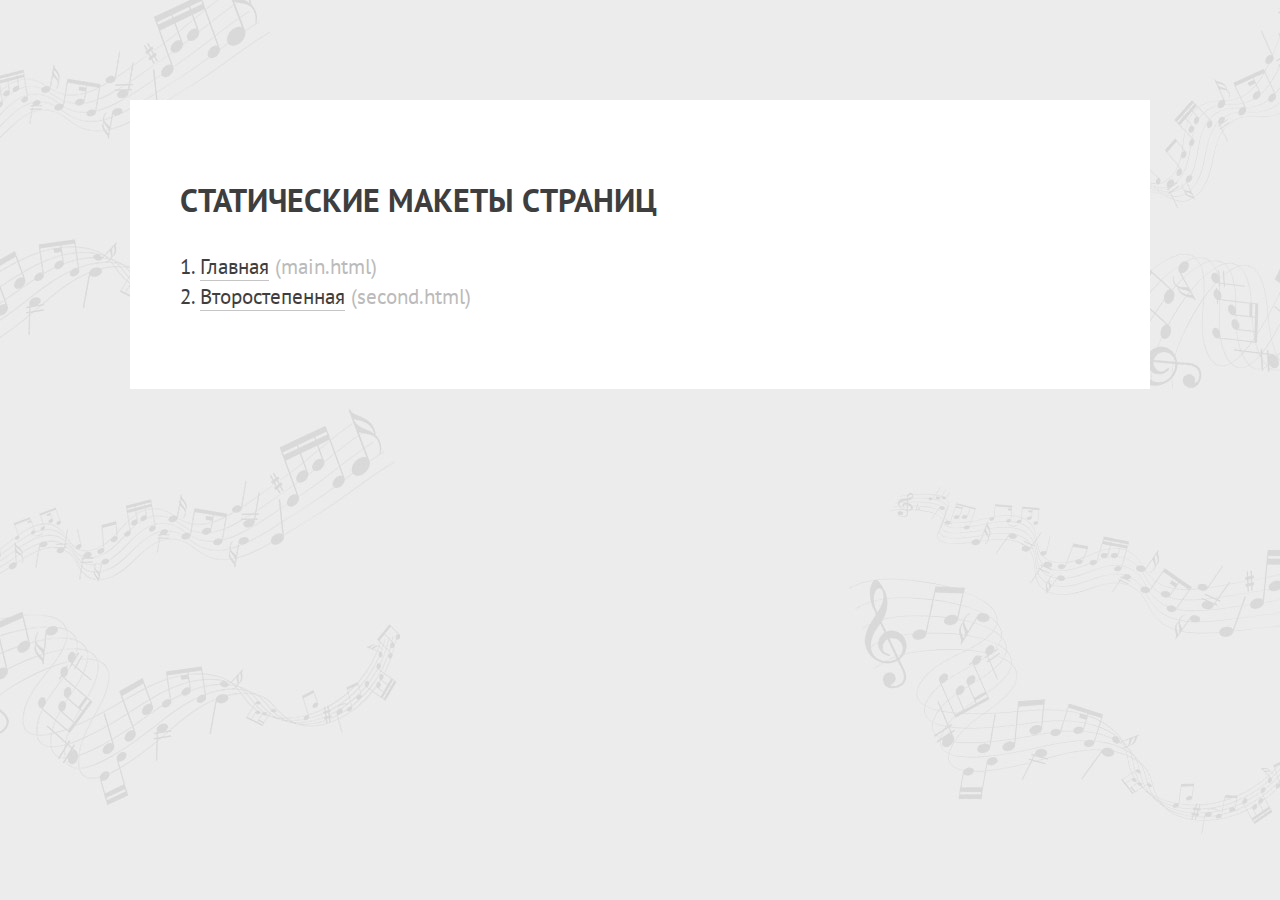
==== index.html @ 99d505af "main page is done" ====
<!DOCTYPE HTML> 
<html lang="ru-RU"> 
<head> 
	<meta charset="utf-8"> 
	<title>Site name</title>
	<link rel="shortcut icon" href="img/favicon.ico">
	<link rel="stylesheet" href="css/common.css">
			
<style type="text/css">
p,
ol li {font-size:1.5em; line-height:1.2em; margin:0 0 .2em 0;}
.marked {color:#bbb;}
.true {color:green;}
.false {color:#ff0000;}

ol ol {
	font-size: 11px;
	margin-top: 5px;
	margin-bottom: 10px;
	}
ol ol li {
	margin-bottom: 0;
	}

body {
	height:auto;
	}
#page {
	background:#fff;
	margin:100px auto 0 auto;
	width:940px;
	padding:30px 30px 60px 50px;
	}
	h1 {
		font-size:2.3em;
		margin-bottom:1em;
		}
	.colored {
		background:#f5e1f4;
		}
</style>

</head>
<body>
	<div id="page">
	
		<div style=" margin-bottom:30px;">
			<img src="img/logo.png" alt="">
		</div>
		<h1>Статические макеты страниц</h1>

		<ol>
			<li><a href="main.html">Главная</a><span class="marked"> (main.html)</span></li>
			<li><a href="second.html">Второстепенная</a><span class="marked"> (second.html)</span></li>
		</ol>


	</div>
	
</body> 

</html>
---- css/common.css ----
/*! normalize.css v3.0.2 | MIT License | git.io/normalize */
/**
 * 1. Set default font family to sans-serif.
 * 2. Prevent iOS text size adjust after orientation change, without disabling
 *    user zoom.
 */
html {
  font-family: sans-serif;
  /* 1 */
  -ms-text-size-adjust: 100%;
  /* 2 */
  -webkit-text-size-adjust: 100%;
  /* 2 */
}

/**
 * Remove default margin.
 */
body {
  margin: 0;
}

/* HTML5 display definitions
   ========================================================================== */
/**
 * Correct `block` display not defined for any HTML5 element in IE 8/9.
 * Correct `block` display not defined for `details` or `summary` in IE 10/11
 * and Firefox.
 * Correct `block` display not defined for `main` in IE 11.
 */
article,
aside,
details,
figcaption,
figure,
footer,
header,
hgroup,
main,
menu,
nav,
section,
summary {
  display: block;
}

/**
 * 1. Correct `inline-block` display not defined in IE 8/9.
 * 2. Normalize vertical alignment of `progress` in Chrome, Firefox, and Opera.
 */
audio,
canvas,
progress,
video {
  display: inline-block;
  /* 1 */
  vertical-align: baseline;
  /* 2 */
}

/**
 * Prevent modern browsers from displaying `audio` without controls.
 * Remove excess height in iOS 5 devices.
 */
audio:not([controls]) {
  display: none;
  height: 0;
}

/**
 * Address `[hidden]` styling not present in IE 8/9/10.
 * Hide the `template` element in IE 8/9/11, Safari, and Firefox < 22.
 */
[hidden],
template {
  display: none;
}

/* Links
   ========================================================================== */
/**
 * Remove the gray background color from active links in IE 10.
 */
a {
  background-color: transparent;
}

/**
 * Improve readability when focused and also mouse hovered in all browsers.
 */
a:active,
a:hover {
  outline: 0;
}

/* Text-level semantics
   ========================================================================== */
/**
 * Address styling not present in IE 8/9/10/11, Safari, and Chrome.
 */
abbr[title] {
  border-bottom: 1px dotted;
}

/**
 * Address style set to `bolder` in Firefox 4+, Safari, and Chrome.
 */
b,
strong {
  font-weight: bold;
}

/**
 * Address styling not present in Safari and Chrome.
 */
dfn {
  font-style: italic;
}

/**
 * Address variable `h1` font-size and margin within `section` and `article`
 * contexts in Firefox 4+, Safari, and Chrome.
 */
h1 {
  font-size: 2em;
  margin: 0.67em 0;
}

/**
 * Address styling not present in IE 8/9.
 */
mark {
  background: #ff0;
  color: #000;
}

/**
 * Address inconsistent and variable font size in all browsers.
 */
small {
  font-size: 80%;
}

/**
 * Prevent `sub` and `sup` affecting `line-height` in all browsers.
 */
sub,
sup {
  font-size: 75%;
  line-height: 0;
  position: relative;
  vertical-align: baseline;
}

sup {
  top: -0.5em;
}

sub {
  bottom: -0.25em;
}

/* Embedded content
   ========================================================================== */
/**
 * Remove border when inside `a` element in IE 8/9/10.
 */
img {
  border: 0;
}

/**
 * Correct overflow not hidden in IE 9/10/11.
 */
svg:not(:root) {
  overflow: hidden;
}

/* Grouping content
   ========================================================================== */
/**
 * Address margin not present in IE 8/9 and Safari.
 */
figure {
  margin: 1em 40px;
}

/**
 * Address differences between Firefox and other browsers.
 */
hr {
  -moz-box-sizing: content-box;
  box-sizing: content-box;
  height: 0;
}

/**
 * Contain overflow in all browsers.
 */
pre {
  overflow: auto;
}

/**
 * Address odd `em`-unit font size rendering in all browsers.
 */
code,
kbd,
pre,
samp {
  font-family: monospace, monospace;
  font-size: 1em;
}

/* Forms
   ========================================================================== */
/**
 * Known limitation: by default, Chrome and Safari on OS X allow very limited
 * styling of `select`, unless a `border` property is set.
 */
/**
 * 1. Correct color not being inherited.
 *    Known issue: affects color of disabled elements.
 * 2. Correct font properties not being inherited.
 * 3. Address margins set differently in Firefox 4+, Safari, and Chrome.
 */
button,
input,
optgroup,
select,
textarea {
  color: inherit;
  /* 1 */
  font: inherit;
  /* 2 */
  margin: 0;
  /* 3 */
}

/**
 * Address `overflow` set to `hidden` in IE 8/9/10/11.
 */
button {
  overflow: visible;
}

/**
 * Address inconsistent `text-transform` inheritance for `button` and `select`.
 * All other form control elements do not inherit `text-transform` values.
 * Correct `button` style inheritance in Firefox, IE 8/9/10/11, and Opera.
 * Correct `select` style inheritance in Firefox.
 */
button,
select {
  text-transform: none;
}

/**
 * 1. Avoid the WebKit bug in Android 4.0.* where (2) destroys native `audio`
 *    and `video` controls.
 * 2. Correct inability to style clickable `input` types in iOS.
 * 3. Improve usability and consistency of cursor style between image-type
 *    `input` and others.
 */
button,
html input[type="button"],
input[type="reset"],
input[type="submit"] {
  -webkit-appearance: button;
  /* 2 */
  cursor: pointer;
  /* 3 */
}

/**
 * Re-set default cursor for disabled elements.
 */
button[disabled],
html input[disabled] {
  cursor: default;
}

/**
 * Remove inner padding and border in Firefox 4+.
 */
button::-moz-focus-inner,
input::-moz-focus-inner {
  border: 0;
  padding: 0;
}

/**
 * Address Firefox 4+ setting `line-height` on `input` using `!important` in
 * the UA stylesheet.
 */
input {
  line-height: normal;
}

/**
 * It's recommended that you don't attempt to style these elements.
 * Firefox's implementation doesn't respect box-sizing, padding, or width.
 *
 * 1. Address box sizing set to `content-box` in IE 8/9/10.
 * 2. Remove excess padding in IE 8/9/10.
 */
input[type="checkbox"],
input[type="radio"] {
  box-sizing: border-box;
  /* 1 */
  padding: 0;
  /* 2 */
}

/**
 * Fix the cursor style for Chrome's increment/decrement buttons. For certain
 * `font-size` values of the `input`, it causes the cursor style of the
 * decrement button to change from `default` to `text`.
 */
input[type="number"]::-webkit-inner-spin-button,
input[type="number"]::-webkit-outer-spin-button {
  height: auto;
}

/**
 * 1. Address `appearance` set to `searchfield` in Safari and Chrome.
 * 2. Address `box-sizing` set to `border-box` in Safari and Chrome
 *    (include `-moz` to future-proof).
 */
input[type="search"] {
  -webkit-appearance: textfield;
  /* 1 */
  -moz-box-sizing: content-box;
  -webkit-box-sizing: content-box;
  /* 2 */
  box-sizing: content-box;
}

/**
 * Remove inner padding and search cancel button in Safari and Chrome on OS X.
 * Safari (but not Chrome) clips the cancel button when the search input has
 * padding (and `textfield` appearance).
 */
input[type="search"]::-webkit-search-cancel-button,
input[type="search"]::-webkit-search-decoration {
  -webkit-appearance: none;
}

/**
 * Define consistent border, margin, and padding.
 */
fieldset {
  border: 1px solid #c0c0c0;
  margin: 0 2px;
  padding: 0.35em 0.625em 0.75em;
}

/**
 * 1. Correct `color` not being inherited in IE 8/9/10/11.
 * 2. Remove padding so people aren't caught out if they zero out fieldsets.
 */
legend {
  border: 0;
  /* 1 */
  padding: 0;
  /* 2 */
}

/**
 * Remove default vertical scrollbar in IE 8/9/10/11.
 */
textarea {
  overflow: auto;
}

/**
 * Don't inherit the `font-weight` (applied by a rule above).
 * NOTE: the default cannot safely be changed in Chrome and Safari on OS X.
 */
optgroup {
  font-weight: bold;
}

/* Tables
   ========================================================================== */
/**
 * Remove most spacing between table cells.
 */
table {
  border-collapse: collapse;
  border-spacing: 0;
}

td,
th {
  padding: 0;
}

html {
  font-size: 62.5%;
}

body {
  background: #ececec url("../img/bg.jpg") center 0 no-repeat;
  color: #3E3E3E;
  font-size: 14px;
  font-size: 1.4rem;
  line-height: 1.45;
  font-family: "PT Sans", Arial, Tahoma, Verdana, sans-serif;
}

p {
  margin: 0 0 20px 0;
}

ul {
  margin: 0 0 20px -20px;
}

ol {
  margin: 0 0 20px -20px;
}

ul li,
ol li {
  margin-bottom: 8px;
}

.lst-bullet {
  margin: 0 0 10px 0;
  padding: 0;
}
.lst-bullet li {
  display: block;
  padding: 0 0 10px 25px;
  background: url("../img/list-bullet.png") 10px 0 no-repeat;
  list-style-type: none;
}

/*  Headers */
/*  -------------------------------------------- */
h1, .h1, h2, .h2, h3, .h3, h4, .h4, h5, .h5, h6, .h6 {
  margin: 0 0 30px 0;
  padding: 0;
  line-height: 1.3;
  font-weight: normal;
  text-transform: uppercase;
}

h1, .h1 {
  font-weight: bold;
  font-size: 24px;
  font-size: 2.4rem;
}

h2, .h2 {
  font-size: 20px;
  font-size: 2rem;
}

h3, .h3, h4, .h4, h5, .h5, h6, .h6 {
  font-size: 17px;
  font-size: 1.7rem;
}

/* Headers */
/* ---------------------------------------END--- */
/* font */
/* --------------------------------------------- */
@font-face {
  font-family: "PT Sans";
  src: url("../fonts/PTS55F_W.woff") format("woff"), url("../fonts/PTS55F_W.ttf") format("truetype");
  font-weight: normal;
  font-style: normal;
}
@font-face {
  font-family: "PT Sans";
  src: url("../fonts/PTS75F_W.woff") format("woff"), url("../fonts/PTS75F_W.ttf") format("truetype");
  font-weight: bold;
  font-style: normal;
}
@font-face {
  font-family: "PT Sans";
  src: url("../fonts/PTS56F_W.woff") format("woff"), url("../fonts/PTS56F_W.ttf") format("truetype");
  font-weight: normal;
  font-style: italic;
}
@font-face {
  font-family: "PT Sans";
  src: url("../fonts/PTS76F_W.woff") format("woff"), url("../fonts/PTS76F_W.ttf") format("truetype");
  font-weight: bold;
  font-style: italic;
}
@font-face {
  font-family: "Open Sans";
  src: url("../fonts/OpenSans-Regular.woff") format("woff"), url("../fonts/OpenSans-Regular.ttf") format("truetype");
  font-weight: normal;
  font-style: normal;
}
@font-face {
  font-family: "Open Sans";
  src: url("../fonts/opensans-bold.woff") format("woff"), url("../fonts/opensans-bold.ttf") format("truetype");
  font-weight: bold;
  font-style: normal;
}
@font-face {
  font-family: "Open Sans";
  src: url("../fonts/OpenSans-Italic.woff") format("woff"), url("../fonts/OpenSans-Italic.ttf") format("truetype");
  font-weight: normal;
  font-style: italic;
}
@font-face {
  font-family: "Open Sans";
  src: url("../fonts/opensans-bolditalic.woff") format("woff"), url("../fonts/opensans-bolditalic.ttf") format("truetype");
  font-weight: bold;
  font-style: italic;
}
@font-face {
  font-family: "Open Sans Extra Bold";
  src: url("../fonts/OpenSansExtraBold.woff") format("woff"), url("../fonts/OpenSansExtraBold.ttf") format("truetype");
  font-weight: normal;
  font-style: normal;
}
.font-extra-bold, .events__number {
  font-family: "Open Sans Extra Bold", "PT Sans", Arial, Tahoma, Verdana, sans-serif;
}

/* font */
/* ---------------------------------------END--- */
/* Links */
/* --------------------------------------------- */
a, .u {
  text-decoration: none;
  border-bottom-width: 1px;
  border-bottom-style: solid;
  color: #3E3E3E;
  border-color: #8b8b8b;
  border-color: rgba(62, 62, 62, 0.3);
  -moz-transition-property: color, border;
  -o-transition-property: color, border;
  -webkit-transition-property: color, border;
  transition-property: color, border;
  -moz-transition-duration: 0.5s;
  -o-transition-duration: 0.5s;
  -webkit-transition-duration: 0.5s;
  transition-duration: 0.5s;
  -moz-transition-timing-function: ease-out;
  -o-transition-timing-function: ease-out;
  -webkit-transition-timing-function: ease-out;
  transition-timing-function: ease-out;
}
a:visited, .u:visited {
  color: #8B8A8A;
  border-color: #d7d7d7;
  border-color: rgba(139, 138, 138, 0.3);
}
a:hover, .u:hover {
  -moz-transition-duration: 0.1s;
  -o-transition-duration: 0.1s;
  -webkit-transition-duration: 0.1s;
  transition-duration: 0.1s;
  color: #9B0029;
  border-color: #ff356a;
  border-color: rgba(155, 0, 41, 0.3);
}
a:focus, .u:focus {
  outline: thin dotted;
}

.dashed,
.dotted {
  cursor: pointer;
}

.dashed {
  border-bottom-style: dashed;
}

.dotted {
  border-bottom-style: dotted;
}

/* Links */
/* -------------------------------------END----- */
::-moz-selection {
  background: #b3d4fc;
  text-shadow: none;
}

::selection {
  background: #b3d4fc;
  text-shadow: none;
}

hr {
  display: block;
  margin: 1em 0;
  padding: 0;
  height: 1px;
  border: 0;
  border-top: 1px solid #ccc;
}

textarea {
  resize: vertical;
}

.footer__i, .search-form__input, .events__i, .events__date, .teasers__i {
  -moz-box-sizing: border-box;
  -webkit-box-sizing: border-box;
  box-sizing: border-box;
}

/* clearfix */
/* --------------------------------------------- */
.section:before, .social:before, .section:after, .social:after {
  display: table;
  content: "";
  clear: both;
}
.section:after, .social:after {
  clear: both;
}

.clearfix-block {
  clear: both;
  overflow: hidden;
  margin: 0;
  padding: 0;
  font-size: 0;
  line-height: 0;
}

.clearfix:before, .clearfix:after {
  display: table;
  content: "";
  clear: both;
}
.clearfix:after {
  clear: both;
}

/* clearfix */
/* ---------------------------------------END--- */
/* centered */
/* --------------------------------------------- */
.centered {
  margin: auto;
  width: 1000px;
  padding-left: 60px;
  padding-right: 60px;
  -moz-box-sizing: border-box;
  -webkit-box-sizing: border-box;
  box-sizing: border-box;
}

/* centered */
/* ---------------------------------------END--- */
/* page */
/* --------------------------------------------- */
.page {
  position: relative;
  min-height: 100%;
  width: 100%;
  min-width: 1000px;
}

/* page */
/* ---------------------------------------END--- */
/* header */
/* --------------------------------------------- */
.header {
  background: #4c1020;
  position: relative;
  height: 76px;
}
.header__body {
  padding: 0;
  display: table;
}
.header__menu {
  display: table-cell;
  vertical-align: top;
}
.header__search {
  display: table-cell;
  vertical-align: middle;
  width: 286px;
  padding: 0 23px;
}

/* header */
/* ---------------------------------------END--- */
/* footer */
/* --------------------------------------------- */
.footer {
  position: relative;
  min-width: 1000px;
  padding-left: 20px;
  padding-right: 20px;
  font-size: 11px;
  font-size: 1.1rem;
  line-height: 1.8;
}
.footer__body {
  display: table;
  width: 100%;
}
.footer__i {
  display: table-cell;
  vertical-align: middle;
  padding: 34px 0;
}
.footer__i_copyright {
  width: 35%;
  padding-right: 30px;
}
.footer__i_address {
  width: 36%;
  padding-right: 20px;
}
.footer__i_social {
  width: 17%;
  padding-right: 20px;
}
.footer__i_counter {
  width: 12%;
  padding-right: 20px;
}
.footer__i_counter a {
  border-bottom: none;
}

/* footer */
/* ---------------------------------------END--- */
/* location-icon */
/* --------------------------------------------- */
.location-icon {
  display: inline-block;
  background: url('../img/icons-sda3602f956.png') 0 -283px no-repeat;
  width: 10px;
  height: 13px;
  position: relative;
  top: 2px;
  margin-right: 9px;
}

/* location-icon */
/* ---------------------------------------END--- */
/* location-icon */
/* --------------------------------------------- */
.email-icon {
  display: inline-block;
  background: url('../img/icons-sda3602f956.png') 0 -297px no-repeat;
  width: 13px;
  height: 9px;
  position: relative;
  top: 1px;
  margin-right: 9px;
}

/* location-icon */
/* ---------------------------------------END--- */
/* made-by */
/* --------------------------------------------- */
.made-by:visited {
  color: #3E3E3E;
  border-color: #8b8b8b;
  border-color: rgba(62, 62, 62, 0.3);
}
.made-by:hover {
  color: #9B0029;
  border-color: #ff356a;
  border-color: rgba(155, 0, 41, 0.3);
}

/* made-by */
/* ---------------------------------------END--- */
/* section */
/* --------------------------------------------- */
.section {
  background: #f8f8f8;
}
.section_bg_dark {
  background: #e5e5e5;
}
.section__body {
  margin-bottom: 35px;
  padding-top: 35px;
}

/* section */
/* ---------------------------------------END--- */
/* main-nav */
/* --------------------------------------------- */
.main-nav__lst {
  margin: 0;
  padding: 0;
  list-style-type: none;
  display: table;
  width: 100%;
}
.main-nav__i {
  margin: 0;
  padding: 0;
  display: table-cell;
  vertical-align: middle;
}
.main-nav .main-nav__a {
  display: block;
  height: 75px;
  line-height: 75px;
  text-align: center;
  padding: 0 25px;
  white-space: nowrap;
  outline: none;
  color: #FFE2AB;
  border-color: white;
  border-color: rgba(255, 226, 171, 0.3);
  -moz-transition-property: background;
  -o-transition-property: background;
  -webkit-transition-property: background;
  transition-property: background;
  text-transform: uppercase;
}
.main-nav .main-nav__a:visited {
  color: #FFE2AB;
  border-color: white;
  border-color: rgba(255, 226, 171, 0.3);
}
.main-nav .main-nav__a:hover {
  color: #fff;
  border-color: white;
  border-color: rgba(255, 255, 255, 0.3);
}
.main-nav .main-nav__a:hover {
  background: #9b0029;
  -moz-transition-duration: 0.1s;
  -o-transition-duration: 0.1s;
  -webkit-transition-duration: 0.1s;
  transition-duration: 0.1s;
}
.main-nav__i_parent .main-nav__a:after {
  content: "";
  display: inline-block;
  margin-left: 9px;
  width: 0;
  height: 0;
  border-style: solid;
  border-width: 5px 4.5px 0 4.5px;
  border-color: #ffe2ab transparent transparent transparent;
  -moz-transition-property: border-color;
  -o-transition-property: border-color;
  -webkit-transition-property: border-color;
  transition-property: border-color;
  position: relative;
  top: -1px;
}
.main-nav__i_parent .main-nav__a:hover:after {
  border-color: #fff transparent transparent transparent;
}
.main-nav__i_active .main-nav__a {
  color: #fff !important;
}

/* main-nav */
/* ---------------------------------------END--- */
/* search-form */
/* --------------------------------------------- */
.search-form {
  height: 40px;
  position: relative;
  background: #35020c;
}
.search-form:before {
  content: "";
  display: block;
  position: absolute;
  top: 50%;
  margin-top: -8px;
  right: 12px;
  background: url('../img/icons-sda3602f956.png') 0 -307px no-repeat;
  width: 16px;
  height: 16px;
}
.search-form__input {
  border: none;
  margin: 0;
  padding: 0 18px;
  background: none;
  width: 100%;
  padding-right: 58px;
  height: 40px;
  color: #fff;
  outline: none;
  -moz-transition-property: background;
  -o-transition-property: background;
  -webkit-transition-property: background;
  transition-property: background;
  -moz-transition-duration: 0.5s;
  -o-transition-duration: 0.5s;
  -webkit-transition-duration: 0.5s;
  transition-duration: 0.5s;
}
.search-form__input:focus {
  background: #9b0029;
}
.search-form__button {
  position: absolute;
  top: 0;
  right: 0;
  width: 40px;
  height: 40px;
  background: none;
  border: none;
  display: block;
  text-indent: -999px;
  overflow: hidden;
}

/* search-form */
/* ---------------------------------------END--- */
/* social */
/* --------------------------------------------- */
.social__lst {
  margin: 0;
  padding: 0;
  list-style-type: none;
  display: inline-block;
}
.social__i {
  margin: 0 6px 0 0;
  padding: 0;
  float: left;
  display: inline-block;
}
.social .social__a {
  display: block;
  overflow: hidden;
  text-indent: -999px;
  border-bottom: none;
  position: relative;
  width: 38px;
  height: 38px;
  border-radius: 50%;
  -moz-transition-property: background;
  -o-transition-property: background;
  -webkit-transition-property: background;
  transition-property: background;
  outline: none;
}
.social .social__a:hover {
  background: #9b0029;
  -moz-transition-duration: 0.1s;
  -o-transition-duration: 0.1s;
  -webkit-transition-duration: 0.1s;
  transition-duration: 0.1s;
}
.social .social__a:active {
  -moz-box-shadow: inset 3px 3px 4px rgba(0, 0, 0, 0.6);
  -webkit-box-shadow: inset 3px 3px 4px rgba(0, 0, 0, 0.6);
  box-shadow: inset 3px 3px 4px rgba(0, 0, 0, 0.6);
}
.social .social__a_vk {
  background: #3f5e7d;
}
.social .social__a_vk:before {
  content: "";
  display: block;
  position: absolute;
  top: 50%;
  left: 50%;
  margin-top: -10.5px;
  margin-left: -6.5px;
  background: url('../img/icons-sda3602f956.png') 0 -324px no-repeat;
  width: 17px;
  height: 21px;
}
.social .social__a_vk:active:before {
  margin-top: -9.5px;
}
.social .social__a_facebook {
  background: #4a6ea9;
}
.social .social__a_facebook:before {
  content: "";
  display: block;
  position: absolute;
  top: 50%;
  left: 50%;
  margin-top: -11.5px;
  margin-left: -5.5px;
  background: url('../img/icons-sda3602f956.png') 0 -259px no-repeat;
  width: 11px;
  height: 23px;
}
.social .social__a_facebook:active:before {
  margin-top: -10.5px;
}
.social .social__a_youtube {
  background: #db4538;
}
.social .social__a_youtube:before {
  content: "";
  display: block;
  position: absolute;
  top: 50%;
  left: 50%;
  margin-top: -10px;
  margin-left: -5px;
  width: 0;
  height: 0;
  border-style: solid;
  border-width: 10px 0 10px 14px;
  border-color: transparent transparent transparent #ffffff;
}
.social .social__a_youtube:active:before {
  margin-top: -9px;
}

/* social */
/* ---------------------------------------END--- */
/* table */
/* --------------------------------------------- */
.table {
  margin-bottom: 20px;
  width: 100%;
  border: 2px solid #e9ecee;
}
.table__h td, .table th {
  font-size: 13px;
  font-weight: bold;
  color: #888;
  background: #e9ecee;
}
.table th, .table td {
  padding: 10px 14px;
  border-bottom: 1px solid #e9ecee;
}
.table__line {
  background: #f6f6f6;
}

/* table */
/* ---------------------------------------END--- */
/* inf */
/* --------------------------------------------- */
.inf {
  display: table;
  width: 100%;
  margin-bottom: 30px;
}
.inf__i {
  display: table-cell;
  vertical-align: top;
}
.inf__i_phone {
  font-size: 16px;
  color: #333;
  font-weight: bold;
  width: 30%;
}
.inf__i_partner-1 {
  width: 39%;
}

/* inf */
/* ---------------------------------------END--- */
/* bullet-h */
/* --------------------------------------------- */
.bullet-h {
  text-align: center;
  margin-bottom: 45px;
  text-transform: uppercase;
  font-size: 30px;
  font-size: 3rem;
}
.bullet-h__txt {
  display: inline-block;
  position: relative;
  padding: 0 33px;
}
.bullet-h__txt:before {
  content: "";
  display: block;
  position: absolute;
  top: 50%;
  margin-top: -4px;
  left: 0;
  width: 8px;
  height: 8px;
  border-radius: 50%;
  background: #161616;
}
.bullet-h__txt:after {
  content: "";
  display: block;
  position: absolute;
  top: 50%;
  margin-top: -4px;
  right: 0;
  width: 8px;
  height: 8px;
  border-radius: 50%;
  background: #161616;
}

/* bullet-h */
/* ---------------------------------------END--- */
/* separator */
/* --------------------------------------------- */
.separator {
  margin-bottom: 35px;
  height: 1px;
  background: #d0d0d0;
}

/* separator */
/* ---------------------------------------END--- */
/* events */
/* --------------------------------------------- */
.events {
  margin-bottom: 25px;
}
.events__lst {
  margin: 0 0 -25px 0;
  padding: 0;
  list-style-type: none;
}
.events__i {
  margin: 0 0 25px 0;
  padding: 0;
  width: 49%;
  padding-right: 80px;
  display: inline-block;
  vertical-align: top;
  padding-left: 92px;
  position: relative;
  min-height: 70px;
}
.events__date {
  display: block;
  width: 68px;
  height: 68px;
  background: #9b0029;
  color: #fff;
  text-align: center;
  padding-top: 8px;
  position: absolute;
  top: 0;
  left: 0;
}
.events__number {
  font-size: 36px;
  font-size: 3.6rem;
  line-height: 1;
}
.events__weekday {
  font-size: 12px;
  font-size: 1.2rem;
}
.events__h {
  margin-bottom: 5px;
}
.events__a {
  color: #000;
  border-color: #4d4d4d;
  border-color: rgba(0, 0, 0, 0.3);
}
.events__a:visited {
  color: #8B8A8A;
  border-color: #d7d7d7;
  border-color: rgba(139, 138, 138, 0.3);
}
.events__a:hover {
  color: #9B0029;
  border-color: #ff356a;
  border-color: rgba(155, 0, 41, 0.3);
}
.events__property {
  font-size: 12px;
  font-size: 1.2rem;
}
.events__imp {
  color: #9b0029;
  font-weight: bold;
}

/* events */
/* ---------------------------------------END--- */
/* teasers */
/* --------------------------------------------- */
.teasers {
  margin: 0 0 25px 0;
}
.teasers__lst {
  margin: 0 0 -25px 0;
  padding: 0;
  list-style-type: none;
}
.teasers__i {
  margin: 0 0 25px 0;
  padding: 0;
  display: inline-block;
  vertical-align: top;
  width: 33%;
  padding-right: 50px;
}
.teasers__date {
  font-size: 12px;
  font-size: 1.2rem;
  color: #9b0029;
  margin-bottom: 5px;
}

/* teasers */
/* ---------------------------------------END--- */
/* txt-to-center */
/* --------------------------------------------- */
.txt-to-center {
  text-align: center;
}

/* txt-to-center */
/* ---------------------------------------END--- */
/* h-right-txt */
/* --------------------------------------------- */
.h-right-txt {
  position: relative;
}
.h-right-txt .h-right-txt__content {
  position: absolute;
  bottom: 5px;
  right: 0;
}

/* h-right-txt */
/* ---------------------------------------END--- */
/* more-link */
/* --------------------------------------------- */
.more-link {
  text-transform: uppercase;
  font-size: 12px;
  font-size: 1.2rem;
  position: relative;
  margin-left: 22px;
}
.more-link:visited {
  color: #3E3E3E;
  border-color: #8b8b8b;
  border-color: rgba(62, 62, 62, 0.3);
}
.more-link:hover {
  color: #9B0029;
  border-color: #ff356a;
  border-color: rgba(155, 0, 41, 0.3);
}
.more-link:before {
  content: "";
  display: block;
  position: absolute;
  top: 50%;
  margin-top: -5.5px;
  left: -22px;
  background: url('../img/icons-sda3602f956.png') 0 -234px no-repeat;
  width: 16px;
  height: 15px;
}

/* more-link */
/* ---------------------------------------END--- */
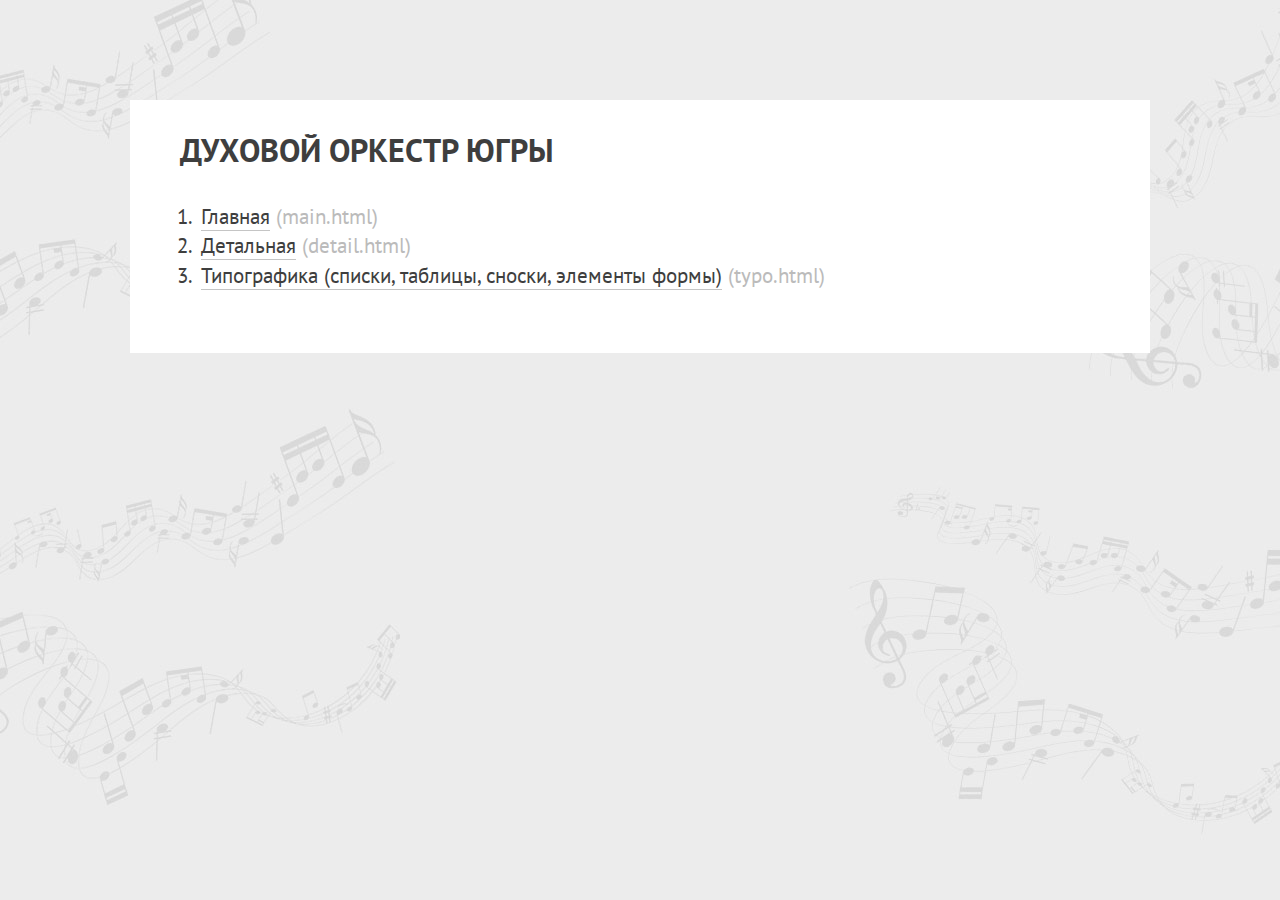
==== commit 1f95ef5d: "everithing is done" ====
--- a/index.html
+++ b/index.html
@@ -44,14 +44,13 @@
 <body>
 	<div id="page">
 	
-		<div style=" margin-bottom:30px;">
-			<img src="img/logo.png" alt="">
-		</div>
-		<h1>Статические макеты страниц</h1>
+
+		<h1>Духовой оркестр Югры</h1>
 
 		<ol>
 			<li><a href="main.html">Главная</a><span class="marked"> (main.html)</span></li>
-			<li><a href="second.html">Второстепенная</a><span class="marked"> (second.html)</span></li>
+			<li><a href="detail.html">Детальная</a><span class="marked"> (detail.html)</span></li>
+			<li><a href="typo.html">Типографика (списки, таблицы, сноски, элементы формы)</a><span class="marked"> (typo.html)</span></li>
 		</ol>
 
 
--- a/css/common.css
+++ b/css/common.css
@@ -414,27 +414,39 @@
 }
 
 ul {
-  margin: 0 0 20px -20px;
+  margin: 0 0 5px -23px;
 }
 
 ol {
-  margin: 0 0 20px -20px;
+  margin: 0 0 5px -23px;
 }
 
 ul li,
 ol li {
-  margin-bottom: 8px;
-}
-
-.lst-bullet {
-  margin: 0 0 10px 0;
-  padding: 0;
-}
-.lst-bullet li {
-  display: block;
-  padding: 0 0 10px 25px;
-  background: url("../img/list-bullet.png") 10px 0 no-repeat;
+  margin-bottom: 15px;
+  padding-left: 4px;
+}
+
+.color-bullets {
+  margin: 0 0 5px 0;
+  padding: 0;
   list-style-type: none;
+}
+.color-bullets li {
+  display: block;
+  padding: 0 0 0 20px;
+  position: relative;
+}
+.color-bullets li:before {
+  content: "";
+  display: block;
+  position: absolute;
+  top: 8px;
+  left: 0;
+  width: 6px;
+  height: 6px;
+  border-radius: 50%;
+  background: #9b0029;
 }
 
 /*  Headers */
@@ -445,6 +457,10 @@
   line-height: 1.3;
   font-weight: normal;
   text-transform: uppercase;
+}
+
+h2, .h2, h3, .h3, h4, .h4, h5, .h5, h6, .h6 {
+  margin-top: 35px;
 }
 
 h1, .h1 {
@@ -605,7 +621,7 @@
   resize: vertical;
 }
 
-.footer__i, .search-form__input, .events__i, .events__date, .teasers__i {
+.footer__i, .search-form__input, .events__i, .events__date, .teasers__i, .input, .cr, .cr:before, .button {
   -moz-box-sizing: border-box;
   -webkit-box-sizing: border-box;
   box-sizing: border-box;
@@ -613,12 +629,12 @@
 
 /* clearfix */
 /* --------------------------------------------- */
-.section:before, .social:before, .section:after, .social:after {
+.section:before, .social:before, .detail__props:before, .form-panel:before, .section:after, .social:after, .detail__props:after, .form-panel:after {
   display: table;
   content: "";
   clear: both;
 }
-.section:after, .social:after {
+.section:after, .social:after, .detail__props:after, .form-panel:after {
   clear: both;
 }
 
@@ -664,6 +680,10 @@
   width: 100%;
   min-width: 1000px;
 }
+.page img {
+  max-width: 100%;
+  height: auto;
+}
 
 /* page */
 /* ---------------------------------------END--- */
@@ -737,7 +757,7 @@
 /* --------------------------------------------- */
 .location-icon {
   display: inline-block;
-  background: url('../img/icons-sda3602f956.png') 0 -283px no-repeat;
+  background: url('../img/icons-s1a4630517d.png') 0 -283px no-repeat;
   width: 10px;
   height: 13px;
   position: relative;
@@ -751,7 +771,7 @@
 /* --------------------------------------------- */
 .email-icon {
   display: inline-block;
-  background: url('../img/icons-sda3602f956.png') 0 -297px no-repeat;
+  background: url('../img/icons-s1a4630517d.png') 0 -297px no-repeat;
   width: 13px;
   height: 9px;
   position: relative;
@@ -780,6 +800,9 @@
 /* --------------------------------------------- */
 .section {
   background: #f8f8f8;
+}
+.section_no-bottom-space .section__body {
+  margin-bottom: 0;
 }
 .section_bg_dark {
   background: #e5e5e5;
@@ -872,6 +895,24 @@
   position: relative;
   background: #35020c;
 }
+.search-form ::-webkit-input-placeholder {
+  color: #fff;
+  font-style: italic;
+  font-size: 12px;
+  font-size: 1.2rem;
+}
+.search-form ::-moz-placeholder {
+  color: #fff;
+  font-style: italic;
+  font-size: 12px;
+  font-size: 1.2rem;
+}
+.search-form input:-ms-input-placeholder {
+  color: #fff;
+  font-style: italic;
+  font-size: 12px;
+  font-size: 1.2rem;
+}
 .search-form:before {
   content: "";
   display: block;
@@ -879,7 +920,7 @@
   top: 50%;
   margin-top: -8px;
   right: 12px;
-  background: url('../img/icons-sda3602f956.png') 0 -307px no-repeat;
+  background: url('../img/icons-s1a4630517d.png') 0 -307px no-repeat;
   width: 16px;
   height: 16px;
 }
@@ -972,7 +1013,7 @@
   left: 50%;
   margin-top: -10.5px;
   margin-left: -6.5px;
-  background: url('../img/icons-sda3602f956.png') 0 -324px no-repeat;
+  background: url('../img/icons-s1a4630517d.png') 0 -324px no-repeat;
   width: 17px;
   height: 21px;
 }
@@ -990,7 +1031,7 @@
   left: 50%;
   margin-top: -11.5px;
   margin-left: -5.5px;
-  background: url('../img/icons-sda3602f956.png') 0 -259px no-repeat;
+  background: url('../img/icons-s1a4630517d.png') 0 -259px no-repeat;
   width: 11px;
   height: 23px;
 }
@@ -1025,17 +1066,15 @@
 .table {
   margin-bottom: 20px;
   width: 100%;
-  border: 2px solid #e9ecee;
+}
+.table th, .table td {
+  padding: 15px 20px;
+  border-bottom: 1px dotted #c4c4c4;
 }
 .table__h td, .table th {
-  font-size: 13px;
+  text-align: left;
   font-weight: bold;
-  color: #888;
-  background: #e9ecee;
-}
-.table th, .table td {
-  padding: 10px 14px;
-  border-bottom: 1px solid #e9ecee;
+  border-bottom: 1px solid #9b0029;
 }
 .table__line {
   background: #f6f6f6;
@@ -1062,6 +1101,9 @@
 }
 .inf__i_partner-1 {
   width: 39%;
+}
+.inf__a {
+  border-bottom: none;
 }
 
 /* inf */
@@ -1110,9 +1152,15 @@
 /* separator */
 /* --------------------------------------------- */
 .separator {
-  margin-bottom: 35px;
+  margin: 0 0 35px 0;
+  padding: 0;
   height: 1px;
   background: #d0d0d0;
+  display: block;
+  border: none;
+}
+.separator_no-bottom-space {
+  margin-bottom: 0;
 }
 
 /* separator */
@@ -1223,6 +1271,14 @@
 
 /* txt-to-center */
 /* ---------------------------------------END--- */
+/* txt-to-right */
+/* --------------------------------------------- */
+.txt-to-right {
+  text-align: right;
+}
+
+/* txt-to-right */
+/* ---------------------------------------END--- */
 /* h-right-txt */
 /* --------------------------------------------- */
 .h-right-txt {
@@ -1262,12 +1318,1051 @@
   top: 50%;
   margin-top: -5.5px;
   left: -22px;
-  background: url('../img/icons-sda3602f956.png') 0 -234px no-repeat;
+  background: url('../img/icons-s1a4630517d.png') 0 -234px no-repeat;
   width: 16px;
   height: 15px;
 }
 
 /* more-link */
 /* ---------------------------------------END--- */
-
-
+/* gallery */
+/* --------------------------------------------- */
+.gallery {
+  margin-bottom: 20px;
+}
+.gallery .fotorama__arr {
+  width: 39px;
+  height: 116px;
+  margin-top: -58px;
+}
+.gallery .fotorama__arr--prev {
+  background: url('../img/icons-s1a4630517d.png') 0 0 no-repeat;
+  width: 39px;
+  height: 116px;
+}
+.gallery .fotorama__arr--next {
+  background: url('../img/icons-s1a4630517d.png') 0 -117px no-repeat;
+  width: 39px;
+  height: 116px;
+}
+
+/* gallery */
+/* ---------------------------------------END--- */
+/* date */
+/* --------------------------------------------- */
+.date {
+  color: #818181;
+  margin-bottom: 3px;
+}
+
+/* date */
+/* ---------------------------------------END--- */
+/* thin-h */
+/* --------------------------------------------- */
+.thin-h {
+  font-weight: normal;
+}
+
+/* thin-h */
+/* ---------------------------------------END--- */
+/* detail */
+/* --------------------------------------------- */
+.detail {
+  display: table;
+  width: 100%;
+  margin-bottom: 45px;
+}
+.detail__body {
+  display: table-cell;
+  vertical-align: top;
+  padding: 35px 40px;
+  background: #ececec;
+}
+.detail__poster {
+  display: table-cell;
+  vertical-align: top;
+  width: 266px;
+}
+.detail__img {
+  display: block;
+}
+.detail__props {
+  display: block;
+  margin: 0;
+  padding: 0;
+}
+.detail__label, .detail__value {
+  display: block;
+  float: left;
+  width: 50%;
+  margin: 0;
+  padding: 0;
+  padding: 13px 0;
+  border-top: 1px dotted #c4c4c4;
+}
+.detail__label:first-child, .detail__value:first-child {
+  border-top: none;
+}
+.detail__label:first-child + .detail__value {
+  border-top: none;
+}
+.detail__value {
+  font-weight: bold;
+}
+.detail .detail__poster-ctrl {
+  display: block;
+  position: relative;
+  outline: none;
+  width: 266px;
+}
+.detail .detail__poster-ctrl:hover:before {
+  background: #ececec;
+  filter: progid:DXImageTransform.Microsoft.Alpha(enabled=false);
+  opacity: 1;
+}
+.detail .detail__poster-ctrl:before {
+  content: "";
+  display: block;
+  position: absolute;
+  top: 0;
+  right: 0;
+  width: 62px;
+  height: 58px;
+  background: #fff;
+  filter: progid:DXImageTransform.Microsoft.Alpha(Opacity=85);
+  opacity: 0.85;
+  -moz-transition-property: background, opacity;
+  -o-transition-property: background, opacity;
+  -webkit-transition-property: background, opacity;
+  transition-property: background, opacity;
+  -moz-transition-duration: 0.5s;
+  -o-transition-duration: 0.5s;
+  -webkit-transition-duration: 0.5s;
+  transition-duration: 0.5s;
+}
+.detail .detail__poster-ctrl:after {
+  content: "";
+  display: block;
+  position: absolute;
+  top: 14px;
+  right: 16px;
+  background: url('../img/icons-s1a4630517d.png') 0 -346px no-repeat;
+  width: 30px;
+  height: 30px;
+}
+
+/* detail */
+/* ---------------------------------------END--- */
+/* description */
+/* --------------------------------------------- */
+.description {
+  padding-right: 311px;
+  margin-bottom: 35px;
+}
+
+/* description */
+/* ---------------------------------------END--- */
+/* b */
+/* --------------------------------------------- */
+.b {
+  font-weight: bold;
+}
+
+/* b */
+/* ---------------------------------------END--- */
+/* columns */
+/* --------------------------------------------- */
+.columns {
+  margin-left: -40px;
+}
+.columns__row {
+  display: table;
+  width: 100%;
+}
+.columns__i {
+  display: table-cell;
+  vertical-align: top !important;
+  width: 50%;
+  padding-left: 40px;
+  position: relative;
+}
+
+/* columns */
+/* ---------------------------------------END--- */
+/* note */
+/* --------------------------------------------- */
+.note {
+  border-left: 2px solid #9b0029;
+  padding: 20px;
+  font-style: italic;
+  color: #686767;
+}
+
+/* note */
+/* ---------------------------------------END--- */
+/* content-img */
+/* --------------------------------------------- */
+.content-img {
+  margin: 0 0 20px 0;
+  padding: 0;
+}
+.content-img_lt_left {
+  float: left;
+  margin-right: 42px;
+}
+.content-img__img {
+  display: block;
+  margin-bottom: 20px;
+}
+.content-img__legend {
+  font-style: italic;
+  color: #686767;
+}
+
+/* content-img */
+/* ---------------------------------------END--- */
+/* form-elements */
+/* --------------------------------------------- */
+::-webkit-input-placeholder {
+  color: #818181;
+}
+
+::-moz-placeholder {
+  color: #818181;
+}
+
+input:-ms-input-placeholder {
+  color: #818181;
+}
+
+.form-panel {
+  background: #ececec;
+  padding: 20px 20px 0 20px;
+}
+.form-panel_fix-w {
+  width: 65%;
+}
+.form-panel__body {
+  margin-bottom: 20px;
+}
+
+.form-line {
+  margin-bottom: 20px;
+  white-space: nowrap;
+}
+.form-line_no-bot-space {
+  margin-bottom: 0;
+}
+.form-line_align_center {
+  text-align: center;
+}
+.form-line_align_right {
+  text-align: right;
+}
+
+.space-left {
+  margin-left: 20px;
+}
+
+.form-txt {
+  display: inline-block;
+  vertical-align: middle;
+}
+
+.form-col {
+  display: inline-block;
+  vertical-align: top;
+}
+
+.input {
+  padding: 0 16px;
+  width: 350px;
+  border: none;
+  border: 1px solid #c4c4c4;
+  font-family: "PT Sans", Arial, Tahoma, Verdana, sans-serif;
+  background: #fff;
+  -moz-transition-property: border, box-shadow;
+  -o-transition-property: border, box-shadow;
+  -webkit-transition-property: border, box-shadow;
+  transition-property: border, box-shadow;
+  -moz-transition-duration: 0.2s;
+  -o-transition-duration: 0.2s;
+  -webkit-transition-duration: 0.2s;
+  transition-duration: 0.2s;
+  -moz-transition-timing-function: linear;
+  -o-transition-timing-function: linear;
+  -webkit-transition-timing-function: linear;
+  transition-timing-function: linear;
+}
+.input_space_left {
+  margin-left: 35px;
+}
+.input_w_fluid {
+  width: 100% !important;
+}
+.input:focus {
+  border-color: rgba(53, 2, 12, 0.6);
+  outline: 0;
+  outline: thin dotted 9;
+  -moz-box-shadow: 0 0 5px rgba(53, 2, 12, 0.6);
+  -webkit-box-shadow: 0 0 5px rgba(53, 2, 12, 0.6);
+  box-shadow: 0 0 5px rgba(53, 2, 12, 0.6);
+}
+.input.is-filled {
+  border-color: #35020c;
+}
+
+input.input {
+  height: 38px;
+  vertical-align: middle;
+}
+
+textarea.input {
+  height: 154px;
+  padding: 15px;
+  vertical-align: top;
+}
+
+input.input_stt_error,
+textarea.input_stt_error {
+  border: 1px solid #ff0000;
+}
+
+select {
+  width: 350px;
+  padding: 8px 14px;
+}
+.ie9 select {
+  padding: 0;
+}
+select option {
+  padding: 8px 14px;
+  display: block;
+}
+.ie9 select option {
+  padding: 0;
+}
+
+.form-label {
+  display: block;
+  line-height: 1.3;
+  margin-bottom: 5px;
+}
+
+.required-mark {
+  color: #ff0000;
+  font-size: 17px;
+  font-size: 1.7rem;
+}
+
+.placeholder {
+  color: #818181;
+}
+
+.form-success {
+  color: #0BAC31;
+}
+
+.form-fail {
+  background: #fff;
+  color: #F33434;
+}
+
+.form-success,
+.form-fail {
+  padding: 20px;
+  background: #fff;
+  font-style: italic;
+  border: 1px solid #c4c4c4;
+}
+
+/* form-elements */
+/* ---------------------------------------END--- */
+/* cr (custom checkbox/radio) */
+/* --------------------------------------------- */
+.cr {
+  cursor: pointer;
+  position: relative;
+  padding: 1px 0 1px 23px;
+  vertical-align: middle;
+  overflow: hidden;
+  display: inline-block;
+  line-height: 1.3;
+  min-height: 16px;
+}
+.cr_space_left {
+  margin-left: 35px;
+}
+.cr input {
+  position: absolute;
+  top: 4px;
+  left: 0;
+  left: -99999px;
+}
+.cr:before {
+  content: "";
+  display: block;
+  position: absolute;
+  top: 2px;
+  left: 0;
+  width: 16px;
+  height: 16px;
+  border: 1px solid #c4c4c4;
+  background-color: #fff;
+}
+.cr:after {
+  content: "";
+  display: block;
+  position: absolute;
+  -moz-transition-duration: 0.3s;
+  -o-transition-duration: 0.3s;
+  -webkit-transition-duration: 0.3s;
+  transition-duration: 0.3s;
+}
+.cr.is-radio:after {
+  width: 6px;
+  height: 6px;
+  border-radius: 50%;
+  top: 9px;
+  left: 7px;
+  margin-left: -2px;
+  margin-top: -2px;
+  background: #9b0029;
+  -moz-transform: scale(0, 0);
+  -ms-transform: scale(0, 0);
+  -webkit-transform: scale(0, 0);
+  transform: scale(0, 0);
+  -moz-transition-property: all;
+  -o-transition-property: all;
+  -webkit-transition-property: all;
+  transition-property: all;
+}
+.cr.is-radio:before {
+  border-radius: 12px;
+  -moz-transition-property: all;
+  -o-transition-property: all;
+  -webkit-transition-property: all;
+  transition-property: all;
+}
+.cr.is-radio.on:after {
+  -moz-transform: scale(1, 1);
+  -ms-transform: scale(1, 1);
+  -webkit-transform: scale(1, 1);
+  transform: scale(1, 1);
+}
+.cr.is-checkbox:after {
+  content: "";
+  display: block;
+  position: absolute;
+  background: url('../img/icons-s1a4630517d.png') 0 -250px no-repeat;
+  width: 9px;
+  height: 8px;
+  left: 4px;
+  top: 6px;
+  filter: progid:DXImageTransform.Microsoft.Alpha(Opacity=0);
+  opacity: 0;
+  -moz-transition-duration: 0.3s;
+  -o-transition-duration: 0.3s;
+  -webkit-transition-duration: 0.3s;
+  transition-duration: 0.3s;
+}
+.cr.is-checkbox.on:after {
+  filter: progid:DXImageTransform.Microsoft.Alpha(enabled=false);
+  opacity: 1;
+}
+
+/* cr (custom checkbox/radio) */
+/* ---------------------------------------END--- */
+/* button */
+/* --------------------------------------------- */
+.button {
+  position: relative;
+  display: inline-block;
+  overflow: visible;
+  border: none;
+  font-weight: bold;
+  color: #fff !important;
+  text-align: center;
+  text-decoration: none;
+  cursor: pointer;
+  vertical-align: middle;
+  outline: none;
+  font-size: 14px;
+  font-size: 1.4rem;
+  text-transform: uppercase;
+  padding: 0 30px;
+  white-space: nowrap;
+  height: 38px;
+  line-height: 38px;
+  user-select: none;
+  background-color: #9b0029;
+  -moz-transition-duration: 0.9s;
+  -o-transition-duration: 0.9s;
+  -webkit-transition-duration: 0.9s;
+  transition-duration: 0.9s;
+  -moz-transition-property: background-color;
+  -o-transition-property: background-color;
+  -webkit-transition-property: background-color;
+  transition-property: background-color;
+  -webkit-touch-callout: none;
+  -webkit-user-select: none;
+  -khtml-user-select: none;
+  -moz-user-select: none;
+  -ms-user-select: none;
+}
+.button:active {
+  -moz-box-shadow: inset 0px 3px 7px rgba(0, 0, 0, 0.6);
+  -webkit-box-shadow: inset 0px 3px 7px rgba(0, 0, 0, 0.6);
+  box-shadow: inset 0px 3px 7px rgba(0, 0, 0, 0.6);
+  line-height: 40px;
+}
+.button:hover {
+  background-color: #d11748;
+  -moz-transition-duration: 0.2s;
+  -o-transition-duration: 0.2s;
+  -webkit-transition-duration: 0.2s;
+  transition-duration: 0.2s;
+}
+.button_disabled {
+  background: #e5e5e5;
+}
+.button_disabled:hover {
+  background: #e5e5e5;
+}
+.button_lt_right-bottom {
+  position: absolute;
+  right: 0;
+  bottom: 0;
+}
+
+/* button */
+/* ---------------------------------------END--- */
+/* Magnific Popup CSS */
+.mfp-bg {
+  top: 0;
+  left: 0;
+  width: 100%;
+  height: 100%;
+  z-index: 1042;
+  overflow: hidden;
+  position: fixed;
+  background: #0b0b0b;
+  opacity: 0.7;
+  filter: alpha(opacity=70);
+}
+
+.mfp-wrap {
+  top: 0;
+  left: 0;
+  width: 100%;
+  height: 100%;
+  z-index: 1043;
+  position: fixed;
+  outline: none !important;
+  -webkit-backface-visibility: hidden;
+}
+
+.mfp-container {
+  text-align: center;
+  position: absolute;
+  width: 100%;
+  height: 100%;
+  left: 0;
+  top: 0;
+  padding: 0 8px;
+  -webkit-box-sizing: border-box;
+  -moz-box-sizing: border-box;
+  box-sizing: border-box;
+}
+
+.mfp-container:before {
+  content: '';
+  display: inline-block;
+  height: 100%;
+  vertical-align: middle;
+}
+
+.mfp-align-top .mfp-container:before {
+  display: none;
+}
+
+.mfp-content {
+  position: relative;
+  display: inline-block;
+  vertical-align: middle;
+  margin: 0 auto;
+  text-align: left;
+  z-index: 1045;
+}
+
+.mfp-inline-holder .mfp-content,
+.mfp-ajax-holder .mfp-content {
+  width: 100%;
+  cursor: auto;
+}
+
+.mfp-ajax-cur {
+  cursor: progress;
+}
+
+.mfp-zoom-out-cur, .mfp-zoom-out-cur .mfp-image-holder .mfp-close {
+  cursor: -moz-zoom-out;
+  cursor: -webkit-zoom-out;
+  cursor: zoom-out;
+}
+
+.mfp-zoom {
+  cursor: pointer;
+  cursor: -webkit-zoom-in;
+  cursor: -moz-zoom-in;
+  cursor: zoom-in;
+}
+
+.mfp-auto-cursor .mfp-content {
+  cursor: auto;
+}
+
+.mfp-close,
+.mfp-arrow,
+.mfp-preloader,
+.mfp-counter {
+  -webkit-user-select: none;
+  -moz-user-select: none;
+  user-select: none;
+}
+
+.mfp-loading.mfp-figure {
+  display: none;
+}
+
+.mfp-hide {
+  display: none !important;
+}
+
+.mfp-preloader {
+  color: #CCC;
+  position: absolute;
+  top: 50%;
+  width: auto;
+  text-align: center;
+  margin-top: -0.8em;
+  left: 8px;
+  right: 8px;
+  z-index: 1044;
+}
+.mfp-preloader a {
+  color: #CCC;
+}
+.mfp-preloader a:hover {
+  color: #FFF;
+}
+
+.mfp-s-ready .mfp-preloader {
+  display: none;
+}
+
+.mfp-s-error .mfp-content {
+  display: none;
+}
+
+button.mfp-close, button.mfp-arrow {
+  overflow: visible;
+  cursor: pointer;
+  background: transparent;
+  border: 0;
+  -webkit-appearance: none;
+  display: block;
+  outline: none;
+  padding: 0;
+  z-index: 1046;
+  -webkit-box-shadow: none;
+  box-shadow: none;
+}
+button::-moz-focus-inner {
+  padding: 0;
+  border: 0;
+}
+
+.mfp-close {
+  position: absolute;
+  top: 0;
+  margin-top: 0;
+  right: 0;
+  width: 44px;
+  height: 44px;
+  overflow: hidden;
+  text-indent: -9999px;
+}
+.mfp-close:before {
+  content: '\00D7';
+  font-family: Arial, Baskerville, monospace;
+  font-size: 30px;
+  font-size: 3rem;
+  color: #cbc7c7;
+}
+.mfp-close:hover:before {
+  color: #fff;
+}
+
+.mfp-close-btn-in .mfp-close {
+  color: #333;
+}
+
+.mfp-image-holder .mfp-close,
+.mfp-iframe-holder .mfp-close {
+  color: #FFF;
+  right: -6px;
+  text-align: right;
+  padding-right: 6px;
+  width: 100%;
+}
+
+.mfp-counter {
+  position: absolute;
+  top: 0;
+  right: 0;
+  color: #CCC;
+  font-size: 12px;
+  line-height: 18px;
+  white-space: nowrap;
+}
+
+.mfp-arrow {
+  position: absolute;
+  opacity: 0.65;
+  filter: alpha(opacity=65);
+  margin: 0;
+  top: 50%;
+  margin-top: -55px;
+  padding: 0;
+  width: 90px;
+  height: 110px;
+  -webkit-tap-highlight-color: transparent;
+}
+.mfp-arrow:active {
+  margin-top: -54px;
+}
+.mfp-arrow:hover, .mfp-arrow:focus {
+  opacity: 1;
+  filter: alpha(opacity=100);
+}
+.mfp-arrow:before, .mfp-arrow:after,
+.mfp-arrow .mfp-b,
+.mfp-arrow .mfp-a {
+  content: '';
+  display: block;
+  width: 0;
+  height: 0;
+  position: absolute;
+  left: 0;
+  top: 0;
+  margin-top: 35px;
+  margin-left: 35px;
+  border: medium inset transparent;
+}
+.mfp-arrow:after,
+.mfp-arrow .mfp-a {
+  border-top-width: 13px;
+  border-bottom-width: 13px;
+  top: 8px;
+}
+.mfp-arrow:before,
+.mfp-arrow .mfp-b {
+  border-top-width: 21px;
+  border-bottom-width: 21px;
+  opacity: 0.7;
+}
+
+.mfp-arrow-left {
+  left: 0;
+}
+.mfp-arrow-left:after,
+.mfp-arrow-left .mfp-a {
+  border-right: 17px solid #FFF;
+  margin-left: 31px;
+}
+.mfp-arrow-left:before,
+.mfp-arrow-left .mfp-b {
+  margin-left: 25px;
+  border-right: 27px solid #3F3F3F;
+}
+
+.mfp-arrow-right {
+  right: 0;
+}
+.mfp-arrow-right:after,
+.mfp-arrow-right .mfp-a {
+  border-left: 17px solid #FFF;
+  margin-left: 39px;
+}
+.mfp-arrow-right:before,
+.mfp-arrow-right .mfp-b {
+  border-left: 27px solid #3F3F3F;
+}
+
+.mfp-iframe-holder {
+  padding-top: 40px;
+  padding-bottom: 40px;
+}
+.mfp-iframe-holder .mfp-content {
+  line-height: 0;
+  width: 100%;
+  max-width: 900px;
+}
+.mfp-iframe-holder .mfp-close {
+  top: -40px;
+}
+
+.mfp-iframe-scaler {
+  width: 100%;
+  height: 0;
+  overflow: hidden;
+  padding-top: 56.25%;
+}
+.mfp-iframe-scaler iframe {
+  position: absolute;
+  display: block;
+  top: 0;
+  left: 0;
+  width: 100%;
+  height: 100%;
+  box-shadow: 0 0 8px rgba(0, 0, 0, 0.6);
+  background: #000;
+}
+
+/* Main image in popup */
+img.mfp-img {
+  width: auto;
+  max-width: 100%;
+  height: auto;
+  display: block;
+  line-height: 0;
+  -webkit-box-sizing: border-box;
+  -moz-box-sizing: border-box;
+  box-sizing: border-box;
+  padding: 40px 0 40px;
+  margin: 0 auto;
+}
+
+/* The shadow behind the image */
+.mfp-figure {
+  line-height: 0;
+}
+.mfp-figure:after {
+  content: '';
+  position: absolute;
+  left: 0;
+  top: 40px;
+  bottom: 40px;
+  display: block;
+  right: 0;
+  width: auto;
+  height: auto;
+  z-index: -1;
+  box-shadow: 0 0 8px rgba(0, 0, 0, 0.6);
+  background: #444;
+}
+.mfp-figure small {
+  color: #BDBDBD;
+  display: block;
+  font-size: 12px;
+  line-height: 14px;
+}
+.mfp-figure figure {
+  margin: 0;
+}
+
+.mfp-bottom-bar {
+  margin-top: -36px;
+  position: absolute;
+  top: 100%;
+  left: 0;
+  width: 100%;
+  cursor: auto;
+}
+
+.mfp-title {
+  text-align: left;
+  line-height: 18px;
+  color: #F3F3F3;
+  word-wrap: break-word;
+  padding-right: 36px;
+}
+
+.mfp-image-holder .mfp-content {
+  max-width: 100%;
+}
+
+.mfp-gallery .mfp-image-holder .mfp-figure {
+  cursor: pointer;
+}
+.mfp-ie7 .mfp-img {
+  padding: 0;
+}
+.mfp-ie7 .mfp-bottom-bar {
+  width: 600px;
+  left: 50%;
+  margin-left: -300px;
+  margin-top: 5px;
+  padding-bottom: 5px;
+}
+.mfp-ie7 .mfp-container {
+  padding: 0;
+}
+.mfp-ie7 .mfp-content {
+  padding-top: 44px;
+}
+.mfp-ie7 .mfp-close {
+  top: 0;
+  right: 0;
+  padding-top: 0;
+}
+
+/**
+ * Fade-move animation for second dialog
+ */
+/* at start */
+.my-mfp-slide-bottom .popup {
+  opacity: 0;
+  -moz-transition: all 0.2s ease-out;
+  -o-transition: all 0.2s ease-out;
+  -webkit-transition: all 0.2s ease-out;
+  transition: all 0.2s ease-out;
+  -moz-transform: translateY(-20px) perspective(600px) rotateX(20deg);
+  -ms-transform: translateY(-20px) perspective(600px) rotateX(20deg);
+  -webkit-transform: translateY(-20px) perspective(600px) rotateX(20deg);
+  transform: translateY(-20px) perspective(600px) rotateX(20deg);
+}
+
+/* animate in */
+.my-mfp-slide-bottom.mfp-ready .popup {
+  opacity: 1;
+  -moz-transform: translateY(0) perspective(600px) rotateX(0);
+  -ms-transform: translateY(0) perspective(600px) rotateX(0);
+  -webkit-transform: translateY(0) perspective(600px) rotateX(0);
+  transform: translateY(0) perspective(600px) rotateX(0);
+}
+
+/* animate out */
+.my-mfp-slide-bottom.mfp-removing .popup {
+  opacity: 0;
+  -moz-transform: translateY(-10px) perspective(600px) rotateX(20deg);
+  -ms-transform: translateY(-10px) perspective(600px) rotateX(20deg);
+  -webkit-transform: translateY(-10px) perspective(600px) rotateX(20deg);
+  transform: translateY(-10px) perspective(600px) rotateX(20deg);
+}
+
+/* Dark overlay, start state */
+.my-mfp-slide-bottom.mfp-bg {
+  opacity: 0;
+  -moz-transition: opacity 0.3s ease-out;
+  -o-transition: opacity 0.3s ease-out;
+  -webkit-transition: opacity 0.3s ease-out;
+  transition: opacity 0.3s ease-out;
+}
+
+/* animate in */
+.my-mfp-slide-bottom.mfp-ready.mfp-bg {
+  opacity: 0.7;
+}
+
+/* animate out */
+.my-mfp-slide-bottom.mfp-removing.mfp-bg {
+  opacity: 0;
+}
+
+.mfp-with-zoom .mfp-container,
+.mfp-with-zoom.mfp-bg {
+  opacity: 0;
+  -webkit-backface-visibility: hidden;
+  /* ideally, transition speed should match zoom duration */
+  -webkit-transition: all 0.3s ease-out;
+  -moz-transition: all 0.3s ease-out;
+  -o-transition: all 0.3s ease-out;
+  transition: all 0.3s ease-out;
+}
+
+.mfp-with-zoom.mfp-ready .mfp-container {
+  opacity: 1;
+}
+
+.mfp-with-zoom.mfp-ready.mfp-bg {
+  opacity: 0.8;
+}
+
+.mfp-with-zoom.mfp-removing .mfp-container,
+.mfp-with-zoom.mfp-removing.mfp-bg {
+  opacity: 0;
+}
+
+@media screen and (max-width: 800px) and (orientation: landscape), screen and (max-height: 300px) {
+  /**
+   * Remove all paddings around the image on small screen
+   */
+  .mfp-img-mobile .mfp-image-holder {
+    padding-left: 0;
+    padding-right: 0;
+  }
+  .mfp-img-mobile img.mfp-img {
+    padding: 0;
+  }
+  .mfp-img-mobile .mfp-figure:after {
+    top: 0;
+    bottom: 0;
+  }
+  .mfp-img-mobile .mfp-figure small {
+    display: inline;
+    margin-left: 5px;
+  }
+  .mfp-img-mobile .mfp-bottom-bar {
+    background: rgba(0, 0, 0, 0.6);
+    bottom: 0;
+    margin: 0;
+    top: auto;
+    padding: 3px 5px;
+    position: fixed;
+    -webkit-box-sizing: border-box;
+    -moz-box-sizing: border-box;
+    box-sizing: border-box;
+  }
+  .mfp-img-mobile .mfp-bottom-bar:empty {
+    padding: 0;
+  }
+  .mfp-img-mobile .mfp-counter {
+    right: 5px;
+    top: 3px;
+  }
+  .mfp-img-mobile .mfp-close {
+    top: 0;
+    right: 0;
+    width: 35px;
+    height: 35px;
+    line-height: 35px;
+    background: rgba(0, 0, 0, 0.6);
+    position: fixed;
+    text-align: center;
+    padding: 0;
+  }
+}
+
+@media all and (max-width: 900px) {
+  .mfp-arrow {
+    -webkit-transform: scale(0.75);
+    transform: scale(0.75);
+  }
+
+  .mfp-arrow-left {
+    -webkit-transform-origin: 0;
+    transform-origin: 0;
+  }
+
+  .mfp-arrow-right {
+    -webkit-transform-origin: 100%;
+    transform-origin: 100%;
+  }
+
+  .mfp-container {
+    padding-left: 6px;
+    padding-right: 6px;
+  }
+}
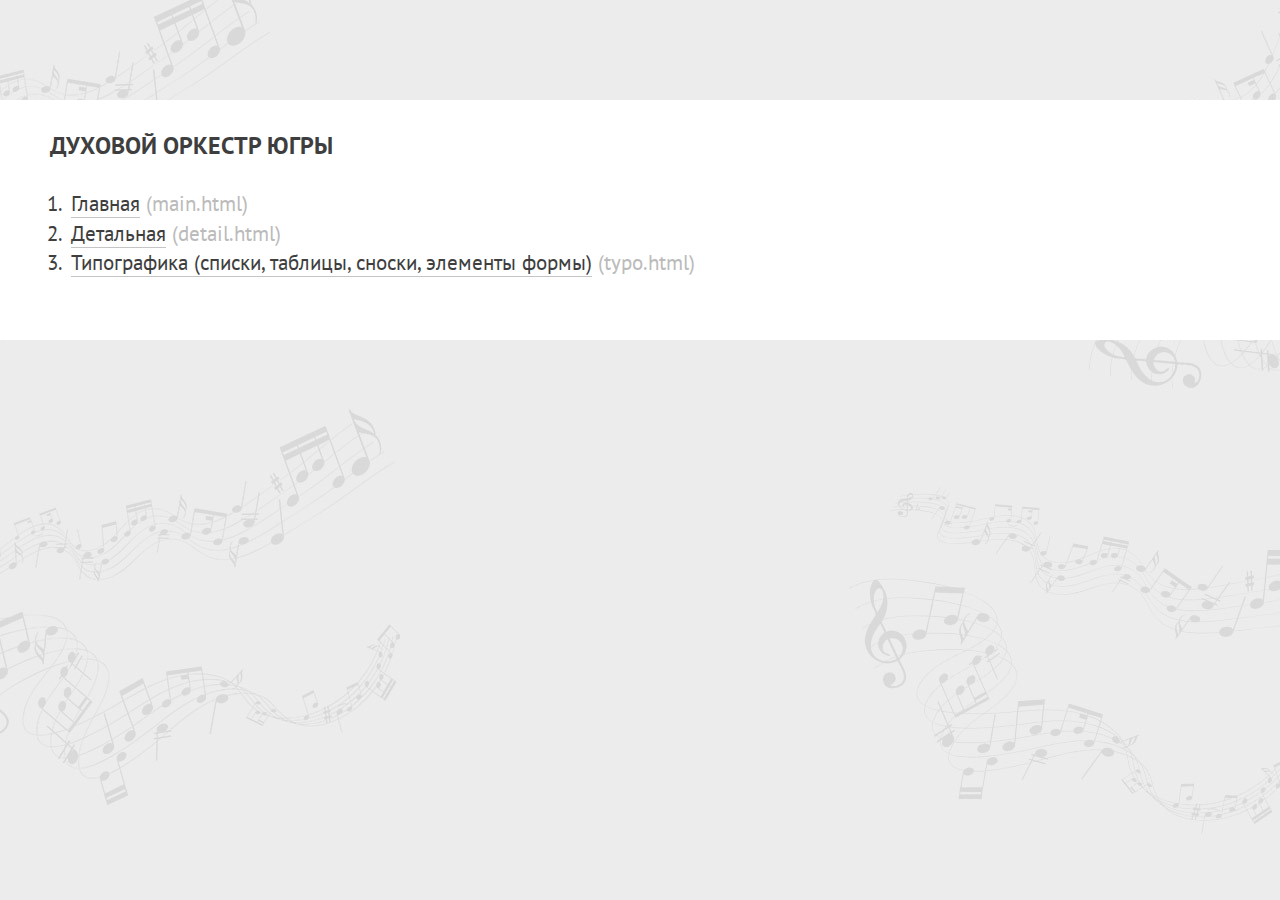
==== commit ef70e8dc: "index and detail pages is fixed" ====
--- a/index.html
+++ b/index.html
@@ -1,7 +1,8 @@
 <!DOCTYPE HTML> 
 <html lang="ru-RU"> 
 <head> 
-	<meta charset="utf-8"> 
+	<meta charset="utf-8">
+	<meta name="viewport" content="width=device-width, initial-scale=1, user-scalable=1">
 	<title>Site name</title>
 	<link rel="shortcut icon" href="img/favicon.ico">
 	<link rel="stylesheet" href="css/common.css">
@@ -28,13 +29,9 @@
 #page {
 	background:#fff;
 	margin:100px auto 0 auto;
-	width:940px;
 	padding:30px 30px 60px 50px;
 	}
-	h1 {
-		font-size:2.3em;
-		margin-bottom:1em;
-		}
+
 	.colored {
 		background:#f5e1f4;
 		}
--- a/css/common.css
+++ b/css/common.css
@@ -621,7 +621,7 @@
   resize: vertical;
 }
 
-.footer__i, .search-form__input, .events__i, .events__date, .teasers__i, .input, .cr, .cr:before, .button {
+.footer__i, .search-form__input, .events__i, .events__date, .teasers__i, .detail__label, .detail__value, .columns__i, .form-panel, .input, .cr, .cr:before, .button {
   -moz-box-sizing: border-box;
   -webkit-box-sizing: border-box;
   box-sizing: border-box;
@@ -662,14 +662,13 @@
 /* --------------------------------------------- */
 .centered {
   margin: auto;
-  width: 1000px;
+  max-width: 1000px;
   padding-left: 60px;
   padding-right: 60px;
   -moz-box-sizing: border-box;
   -webkit-box-sizing: border-box;
   box-sizing: border-box;
 }
-
 /* centered */
 /* ---------------------------------------END--- */
 /* page */
@@ -678,7 +677,6 @@
   position: relative;
   min-height: 100%;
   width: 100%;
-  min-width: 1000px;
 }
 .page img {
   max-width: 100%;
@@ -697,25 +695,95 @@
 .header__body {
   padding: 0;
   display: table;
+  width: 100%;
 }
 .header__menu {
   display: table-cell;
   vertical-align: top;
-}
-.header__search {
+  height: 76px;
+}.header__search {
   display: table-cell;
   vertical-align: middle;
   width: 286px;
   padding: 0 23px;
-}
-
+  height: 76px;
+}
 /* header */
+/* ---------------------------------------END--- */
+/* nav-ctrl */
+/* --------------------------------------------- */
+.nav-ctrl {
+  display: none;
+  width: 60px;
+  height: 60px;
+  background: #35020c;
+  vertical-align: middle;
+  cursor: pointer;
+  position: relative;
+}.nav-ctrl__body {
+  position: absolute;
+  width: 40px;
+  height: 28px;
+  top: 50%;
+  margin-top: -14px;
+  left: 50%;
+  margin-left: -20px;
+}
+.nav-ctrl:hover .nav-ctrl__i {
+  background: #fff;
+}
+.nav-ctrl__i {
+  width: 40px;
+  height: 4px;
+  background: #FFE2AB;
+  position: absolute;
+  left: 0;
+  -moz-transition-duration: 0.5s;
+  -o-transition-duration: 0.5s;
+  -webkit-transition-duration: 0.5s;
+  transition-duration: 0.5s;
+  -moz-transform-origin: left center;
+  -ms-transform-origin: left center;
+  -webkit-transform-origin: left center;
+  transform-origin: left center;
+}
+.nav-ctrl__i_tp_top {
+  top: 0;
+}
+.is-open .nav-ctrl__i_tp_top {
+  top: -2px;
+  left: 6px;
+  -moz-transform: rotate(45deg);
+  -ms-transform: rotate(45deg);
+  -webkit-transform: rotate(45deg);
+  transform: rotate(45deg);
+}
+.nav-ctrl__i_tp_middle {
+  top: 12px;
+}
+.is-open .nav-ctrl__i_tp_middle {
+  left: -15px;
+  filter: progid:DXImageTransform.Microsoft.Alpha(Opacity=0);
+  opacity: 0;
+}
+.nav-ctrl__i_tp_bottom {
+  bottom: 0;
+}
+.is-open .nav-ctrl__i_tp_bottom {
+  bottom: -2px;
+  left: 6px;
+  -moz-transform: rotate(-45deg);
+  -ms-transform: rotate(-45deg);
+  -webkit-transform: rotate(-45deg);
+  transform: rotate(-45deg);
+}
+
+/* nav-ctrl */
 /* ---------------------------------------END--- */
 /* footer */
 /* --------------------------------------------- */
 .footer {
   position: relative;
-  min-width: 1000px;
   padding-left: 20px;
   padding-right: 20px;
   font-size: 11px;
@@ -725,17 +793,14 @@
 .footer__body {
   display: table;
   width: 100%;
-}
-.footer__i {
+}.footer__i {
   display: table-cell;
   vertical-align: middle;
   padding: 34px 0;
-}
-.footer__i_copyright {
+}.footer__i_copyright {
   width: 35%;
   padding-right: 30px;
-}
-.footer__i_address {
+}.footer__i_address {
   width: 36%;
   padding-right: 20px;
 }
@@ -811,25 +876,25 @@
   margin-bottom: 35px;
   padding-top: 35px;
 }
-
 /* section */
 /* ---------------------------------------END--- */
 /* main-nav */
-/* --------------------------------------------- */
+/* --------------------------------------------- */.main-nav.is-open {
+  display: block !important;
+}
 .main-nav__lst {
   margin: 0;
   padding: 0;
   list-style-type: none;
   display: table;
   width: 100%;
-}
-.main-nav__i {
+}.main-nav__i {
   margin: 0;
   padding: 0;
   display: table-cell;
   vertical-align: middle;
-}
-.main-nav .main-nav__a {
+  position: relative;
+}.main-nav .main-nav__a {
   display: block;
   height: 75px;
   line-height: 75px;
@@ -855,8 +920,7 @@
   color: #fff;
   border-color: white;
   border-color: rgba(255, 255, 255, 0.3);
-}
-.main-nav .main-nav__a:hover {
+}.main-nav__i:hover .main-nav__a, .main-nav__i_open .main-nav__a {
   background: #9b0029;
   -moz-transition-duration: 0.1s;
   -o-transition-duration: 0.1s;
@@ -871,18 +935,87 @@
   height: 0;
   border-style: solid;
   border-width: 5px 4.5px 0 4.5px;
-  border-color: #ffe2ab transparent transparent transparent;
+  border-color: #FFE2AB transparent transparent transparent;
   -moz-transition-property: border-color;
   -o-transition-property: border-color;
   -webkit-transition-property: border-color;
   transition-property: border-color;
   position: relative;
-  top: -1px;
+  top: -2px;
 }
 .main-nav__i_parent .main-nav__a:hover:after {
   border-color: #fff transparent transparent transparent;
 }
+.main-nav__i_open .main-nav__a:after {
+  border-width: 0 4.5px 5px 4.5px;
+  border-color: transparent transparent #FFE2AB transparent;
+  top: -2px;
+}
+.main-nav__i_open .main-nav__a:hover:after {
+  border-color: transparent transparent #fff transparent;
+}
 .main-nav__i_active .main-nav__a {
+  color: #fff !important;
+}
+.main-nav__sub {
+  visibility: hidden;
+  filter: progid:DXImageTransform.Microsoft.Alpha(Opacity=0);
+  opacity: 0;
+  margin: 0;
+  padding: 0;
+  list-style-type: none;
+  position: absolute;
+  top: 100%;
+  left: 0;
+  width: 300px;
+  background: #4c1020;
+  -moz-transition-property: visibility, opacity;
+  -o-transition-property: visibility, opacity;
+  -webkit-transition-property: visibility, opacity;
+  transition-property: visibility, opacity;
+  -moz-transition-duration: 0.2s;
+  -o-transition-duration: 0.2s;
+  -webkit-transition-duration: 0.2s;
+  transition-duration: 0.2s;
+}.main-nav__i_open .main-nav__sub {
+  visibility: visible;
+  filter: progid:DXImageTransform.Microsoft.Alpha(enabled=false);
+  opacity: 1;
+}.main-nav__sub-i {
+  display: block;
+  margin: 0;
+  padding: 0;
+  font-size: 16px;
+  font-size: 1.6rem;
+}
+.main-nav__sub-a {
+  display: block;
+  padding: 16px 25px;
+  color: #FFE2AB;
+  border-color: white;
+  border-color: rgba(255, 226, 171, 0.3);
+  -moz-transition-property: background;
+  -o-transition-property: background;
+  -webkit-transition-property: background;
+  transition-property: background;
+}
+.main-nav__sub-a:visited {
+  color: #FFE2AB;
+  border-color: white;
+  border-color: rgba(255, 226, 171, 0.3);
+}
+.main-nav__sub-a:hover {
+  color: #fff;
+  border-color: white;
+  border-color: rgba(255, 255, 255, 0.3);
+}
+.main-nav__sub-a:hover {
+  background: #9b0029;
+  -moz-transition-duration: 0.1s;
+  -o-transition-duration: 0.1s;
+  -webkit-transition-duration: 0.1s;
+  transition-duration: 0.1s;
+}.main-nav__sub-i_active .main-nav__sub-a {
   color: #fff !important;
 }
 
@@ -894,26 +1027,22 @@
   height: 40px;
   position: relative;
   background: #35020c;
-}
-.search-form ::-webkit-input-placeholder {
+}.search-form ::-webkit-input-placeholder {
   color: #fff;
   font-style: italic;
   font-size: 12px;
   font-size: 1.2rem;
-}
-.search-form ::-moz-placeholder {
+}.search-form ::-moz-placeholder {
   color: #fff;
   font-style: italic;
   font-size: 12px;
   font-size: 1.2rem;
-}
-.search-form input:-ms-input-placeholder {
+}.search-form input:-ms-input-placeholder {
   color: #fff;
   font-style: italic;
   font-size: 12px;
   font-size: 1.2rem;
-}
-.search-form:before {
+}.search-form:before {
   content: "";
   display: block;
   position: absolute;
@@ -942,8 +1071,7 @@
   -o-transition-duration: 0.5s;
   -webkit-transition-duration: 0.5s;
   transition-duration: 0.5s;
-}
-.search-form__input:focus {
+}.search-form__input:focus {
   background: #9b0029;
 }
 .search-form__button {
@@ -958,7 +1086,6 @@
   text-indent: -999px;
   overflow: hidden;
 }
-
 /* search-form */
 /* ---------------------------------------END--- */
 /* social */
@@ -1080,6 +1207,14 @@
   background: #f6f6f6;
 }
 
+.small-only {
+  display: none;
+  border: 1px solid #9b0029;
+}
+.st-key {
+  font-weight: bold;
+}
+
 /* table */
 /* ---------------------------------------END--- */
 /* inf */
@@ -1088,21 +1223,17 @@
   display: table;
   width: 100%;
   margin-bottom: 30px;
-}
-.inf__i {
+}.inf__i {
   display: table-cell;
   vertical-align: top;
-}
-.inf__i_phone {
+}.inf__i_phone {
   font-size: 16px;
   color: #333;
   font-weight: bold;
   width: 30%;
-}
-.inf__i_partner-1 {
+}.inf__i_partner-1 {
   width: 39%;
-}
-.inf__a {
+}.inf__a {
   border-bottom: none;
 }
 
@@ -1185,8 +1316,7 @@
   padding-left: 92px;
   position: relative;
   min-height: 70px;
-}
-.events__date {
+}.events__date {
   display: block;
   width: 68px;
   height: 68px;
@@ -1197,8 +1327,15 @@
   position: absolute;
   top: 0;
   left: 0;
-}
-.events__number {
+  -moz-transition-property: background, text-shadow;
+  -o-transition-property: background, text-shadow;
+  -webkit-transition-property: background, text-shadow;
+  transition-property: background, text-shadow;
+  -moz-transition-duration: 0.5s;
+  -o-transition-duration: 0.5s;
+  -webkit-transition-duration: 0.5s;
+  transition-duration: 0.5s;
+}.events__number {
   font-size: 36px;
   font-size: 3.6rem;
   line-height: 1;
@@ -1225,6 +1362,10 @@
   border-color: #ff356a;
   border-color: rgba(155, 0, 41, 0.3);
 }
+.events__h:hover + .events__date {
+  background: #d11748;
+  text-shadow: 0 0 10px rgba(0, 0, 0, 0.5);
+}
 .events__property {
   font-size: 12px;
   font-size: 1.2rem;
@@ -1253,8 +1394,7 @@
   vertical-align: top;
   width: 33%;
   padding-right: 50px;
-}
-.teasers__date {
+}.teasers__date {
   font-size: 12px;
   font-size: 1.2rem;
   color: #9b0029;
@@ -1283,13 +1423,11 @@
 /* --------------------------------------------- */
 .h-right-txt {
   position: relative;
-}
-.h-right-txt .h-right-txt__content {
+}.h-right-txt .h-right-txt__content {
   position: absolute;
   bottom: 5px;
   right: 0;
 }
-
 /* h-right-txt */
 /* ---------------------------------------END--- */
 /* more-link */
@@ -1377,14 +1515,15 @@
   vertical-align: top;
   padding: 35px 40px;
   background: #ececec;
-}
-.detail__poster {
+}.detail__poster {
   display: table-cell;
   vertical-align: top;
   width: 266px;
-}
-.detail__img {
-  display: block;
+}.detail__img {
+  display: block;
+}
+.ie9 .detail__img {
+  width: 100%;
 }
 .detail__props {
   display: block;
@@ -1402,20 +1541,20 @@
 }
 .detail__label:first-child, .detail__value:first-child {
   border-top: none;
-}
-.detail__label:first-child + .detail__value {
+}.detail__label:first-child + .detail__value {
   border-top: none;
+}
+.detail__label {
+  padding-right: 15px;
 }
 .detail__value {
   font-weight: bold;
-}
-.detail .detail__poster-ctrl {
+}.detail .detail__poster-ctrl {
   display: block;
   position: relative;
   outline: none;
   width: 266px;
-}
-.detail .detail__poster-ctrl:hover:before {
+}.detail .detail__poster-ctrl:hover:before {
   background: #ececec;
   filter: progid:DXImageTransform.Microsoft.Alpha(enabled=false);
   opacity: 1;
@@ -1459,7 +1598,6 @@
   padding-right: 311px;
   margin-bottom: 35px;
 }
-
 /* description */
 /* ---------------------------------------END--- */
 /* b */
@@ -1486,7 +1624,6 @@
   padding-left: 40px;
   position: relative;
 }
-
 /* columns */
 /* ---------------------------------------END--- */
 /* note */
@@ -1509,8 +1646,7 @@
 .content-img_lt_left {
   float: left;
   margin-right: 42px;
-}
-.content-img__img {
+}.content-img__img {
   display: block;
   margin-bottom: 20px;
 }
@@ -1541,14 +1677,12 @@
 }
 .form-panel_fix-w {
   width: 65%;
-}
-.form-panel__body {
+}.form-panel__body {
   margin-bottom: 20px;
 }
 
 .form-line {
   margin-bottom: 20px;
-  white-space: nowrap;
 }
 .form-line_no-bot-space {
   margin-bottom: 0;
@@ -1611,7 +1745,6 @@
 .input.is-filled {
   border-color: #35020c;
 }
-
 input.input {
   height: 38px;
   vertical-align: middle;
@@ -1642,7 +1775,6 @@
 .ie9 select option {
   padding: 0;
 }
-
 .form-label {
   display: block;
   line-height: 1.3;
@@ -1664,7 +1796,6 @@
 }
 
 .form-fail {
-  background: #fff;
   color: #F33434;
 }
 
@@ -2295,6 +2426,257 @@
   opacity: 0;
 }
 
+@media screen and (max-width: 940px) {
+  .centered {
+    padding-left: 20px;
+    padding-right: 20px;
+  }
+
+  .header__menu {
+    width: 50px;
+    vertical-align: middle;
+  }
+
+  .header__search {
+    width: auto;
+    padding-right: 0;
+  }
+
+  .nav-ctrl {
+    display: inline-block;
+  }
+
+  .footer__body {
+    display: block;
+  }
+
+  .footer__i {
+    display: block;
+    width: 100% !important;
+    text-align: center;
+    padding: 10px 0;
+  }
+
+  .footer__i_copyright {
+    padding-top: 25px;
+  }
+
+  .section__body {
+    margin-bottom: 15px;
+    padding-top: 15px;
+  }
+
+  .main-nav {
+    position: absolute;
+    top: 76px;
+    left: 0;
+    background: #4c1020;
+    z-index: 100;
+    width: 100%;
+    display: none;
+  }
+
+  .main-nav__lst {
+    display: block;
+  }
+
+  .main-nav__i {
+    display: block;
+  }
+
+  .main-nav .main-nav__a {
+    height: 55px;
+    line-height: 55px;
+    text-align: left;
+  }
+
+  .main-nav__sub {
+    position: relative;
+    visibility: visible;
+    filter: progid:DXImageTransform.Microsoft.Alpha(enabled=false);
+    opacity: 1;
+    display: none;
+    background: #35020c;
+    width: 100%;
+  }
+
+  .main-nav__i_open .main-nav__sub {
+    display: block;
+  }
+
+  .main-nav__sub-a {
+    padding-left: 50px;
+  }
+
+  .search-form {
+    height: 60px;
+  }
+
+  .search-form ::-webkit-input-placeholder {
+    font-size: 20px;
+    font-size: 2rem;
+    font-style: normal;
+    color: #FFE2AB;
+  }
+
+  .search-form ::-moz-placeholder {
+    font-size: 20px;
+    font-size: 2rem;
+    font-style: normal;
+    color: #FFE2AB;
+  }
+
+  .search-form input:-ms-input-placeholder {
+    font-size: 20px;
+    font-size: 2rem;
+    font-style: normal;
+    color: #FFE2AB;
+  }
+
+  .search-form__input {
+    padding-right: 78px;
+    height: 60px;
+    font-size: 20px;
+    font-size: 2rem;
+  }
+
+  .search-form__button {
+    width: 60px;
+    height: 60px;
+  }
+
+  .small-only {
+    display: table;
+  }
+
+  .large-only {
+    display: none;
+  }
+
+  .inf {
+    display: block;
+  }
+
+  .inf__i {
+    display: block;
+    text-align: center;
+  }
+
+  .inf__i_phone {
+    width: 100%;
+    margin-bottom: 15px;
+  }
+
+  .inf__i_partner-1 {
+    width: 100%;
+    margin-bottom: 15px;
+  }
+
+  .events__i {
+    padding-top: 72px;
+    padding-right: 15px;
+    padding-left: 15px;
+    text-align: center;
+  }
+
+  .events__date {
+    left: 50%;
+    margin-left: -34px;
+  }
+
+  .h-right-txt {
+    margin-bottom: 10px;
+  }
+
+  .h-right-txt .h-right-txt__content {
+    position: relative;
+    text-align: center;
+    margin-bottom: 10px;
+  }
+
+  .h-right-txt__h {
+    margin-bottom: 10px;
+  }
+
+  .detail__label, .detail__value {
+    float: none;
+    width: 100%;
+    padding: 0;
+    border-top: none;
+  }
+
+  .detail__value {
+    margin-bottom: 15px;
+  }
+
+  .description {
+    padding-right: 0;
+  }
+
+  .form-panel_fix-w {
+    width: 100%;
+  }
+}
+
+@media screen and (max-width: 640px) {
+  .events__i {
+    width: 100%;
+    border-bottom: 1px solid #d0d0d0;
+    padding-bottom: 20px;
+  }
+  .events__i:last-child {
+    border-bottom: none;
+  }
+
+  .detail__poster {
+    width: 180px;
+  }
+
+  .detail .detail__poster-ctrl {
+    width: 180px;
+  }
+
+  .columns__i {
+    width: 100%;
+    display: block;
+  }
+
+  .content-img_lt_left {
+    float: none;
+    margin-right: 0;
+  }
+}
+
+@media screen and (max-width: 885px) {
+  .teasers__i {
+    width: 100%;
+    padding-right: 0;
+  }
+}
+
+@media screen and (max-width: 470px) {
+  .detail__body {
+    display: block;
+  }
+
+  .detail__poster {
+    display: block;
+    width: 100%;
+  }
+
+  .detail .detail__poster-ctrl {
+    width: 100%;
+  }
+
+  .input {
+    width: 100% !important;
+  }
+
+  select {
+    width: 100% !important;
+  }
+}
+
 @media screen and (max-width: 800px) and (orientation: landscape), screen and (max-height: 300px) {
   /**
    * Remove all paddings around the image on small screen
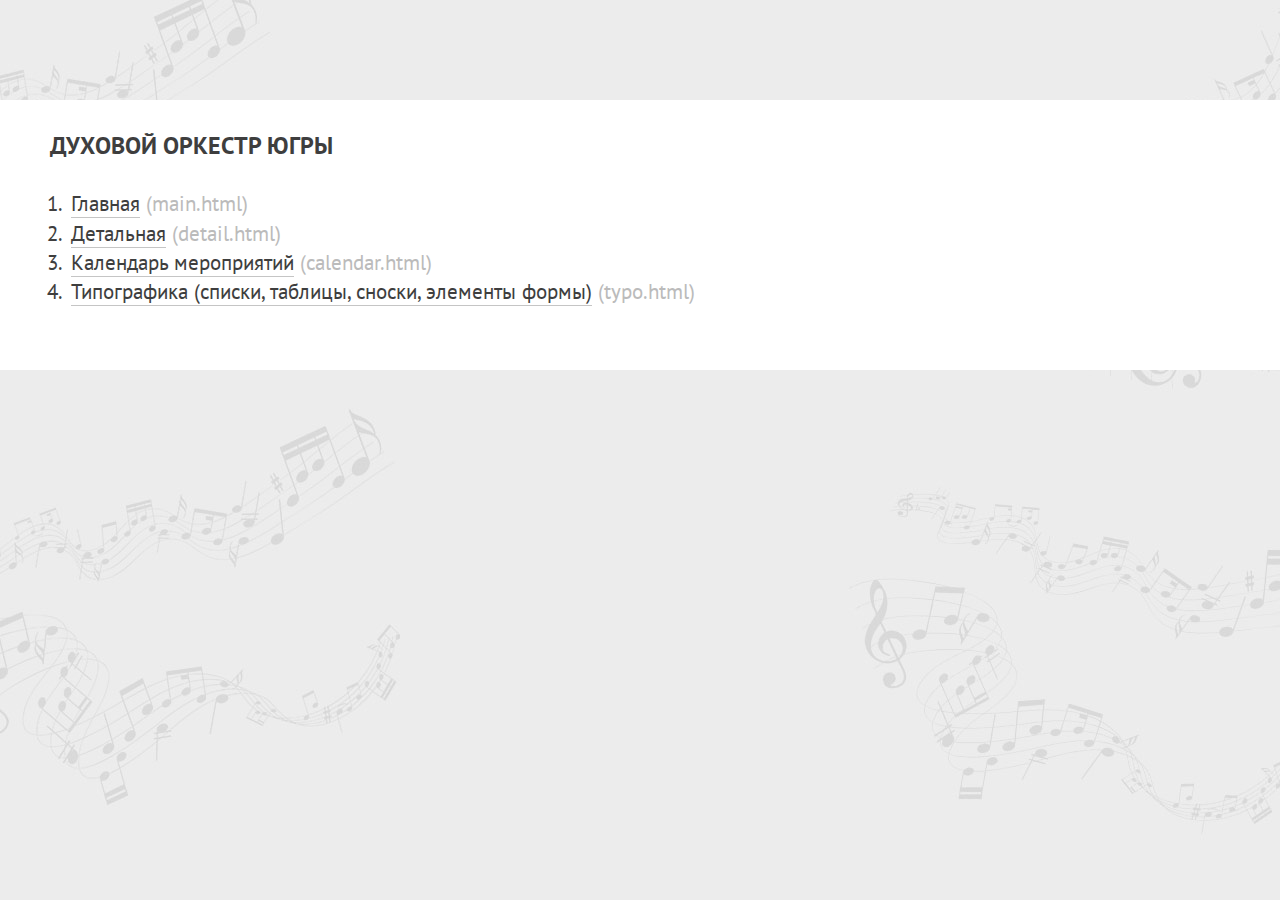
==== commit 0c042411: "calendar events is started" ====
--- a/index.html
+++ b/index.html
@@ -47,6 +47,7 @@
 		<ol>
 			<li><a href="main.html">Главная</a><span class="marked"> (main.html)</span></li>
 			<li><a href="detail.html">Детальная</a><span class="marked"> (detail.html)</span></li>
+			<li><a href="calendar.html">Календарь мероприятий</a><span class="marked"> (calendar.html)</span></li>
 			<li><a href="typo.html">Типографика (списки, таблицы, сноски, элементы формы)</a><span class="marked"> (typo.html)</span></li>
 		</ol>
 
--- a/css/common.css
+++ b/css/common.css
@@ -537,8 +537,24 @@
   font-weight: normal;
   font-style: normal;
 }
+@font-face {
+  font-family: "Open Sans Light";
+  src: url("../fonts/OpenSansLight.woff") format("woff"), url("../fonts/OpenSansLight.ttf") format("truetype");
+  font-weight: normal;
+  font-style: normal;
+}
+@font-face {
+  font-family: "Open Sans Light";
+  src: url("../fonts/OpenSansLightItalic.woff") format("woff"), url("../fonts/OpenSansLightItalic.ttf") format("truetype");
+  font-weight: normal;
+  font-style: italic;
+}
 .font-extra-bold, .events__number {
   font-family: "Open Sans Extra Bold", "PT Sans", Arial, Tahoma, Verdana, sans-serif;
+}
+
+.font-light, .calendar__day {
+  font-family: "Open Sans Light", "PT Sans", Arial, Tahoma, Verdana, sans-serif;
 }
 
 /* font */
@@ -621,7 +637,7 @@
   resize: vertical;
 }
 
-.footer__i, .search-form__input, .events__i, .events__date, .teasers__i, .detail__label, .detail__value, .columns__i, .form-panel, .input, .cr, .cr:before, .button {
+.footer__i, .search-form__input, .events__i, .events__date, .teasers__i, .detail__label, .detail__value, .columns__i, .form-panel, .input, .cr, .cr:before, .button, .calendar__days, .calendar__week-day, .calendar__day {
   -moz-box-sizing: border-box;
   -webkit-box-sizing: border-box;
   box-sizing: border-box;
@@ -629,12 +645,12 @@
 
 /* clearfix */
 /* --------------------------------------------- */
-.section:before, .social:before, .detail__props:before, .form-panel:before, .section:after, .social:after, .detail__props:after, .form-panel:after {
+.section:before, .social:before, .detail__props:before, .form-panel:before, .calendar:before, .section:after, .social:after, .detail__props:after, .form-panel:after, .calendar:after {
   display: table;
   content: "";
   clear: both;
 }
-.section:after, .social:after, .detail__props:after, .form-panel:after {
+.section:after, .social:after, .detail__props:after, .form-panel:after, .calendar:after {
   clear: both;
 }
 
@@ -822,7 +838,7 @@
 /* --------------------------------------------- */
 .location-icon {
   display: inline-block;
-  background: url('../img/icons-s1a4630517d.png') 0 -283px no-repeat;
+  background: url('../img/icons-sf00380368a.png') 0 -283px no-repeat;
   width: 10px;
   height: 13px;
   position: relative;
@@ -836,7 +852,7 @@
 /* --------------------------------------------- */
 .email-icon {
   display: inline-block;
-  background: url('../img/icons-s1a4630517d.png') 0 -297px no-repeat;
+  background: url('../img/icons-sf00380368a.png') 0 -297px no-repeat;
   width: 13px;
   height: 9px;
   position: relative;
@@ -879,7 +895,11 @@
 /* section */
 /* ---------------------------------------END--- */
 /* main-nav */
-/* --------------------------------------------- */.main-nav.is-open {
+/* --------------------------------------------- */
+.main-nav {
+  position: relative;
+  z-index: 2;
+}.main-nav.is-open {
   display: block !important;
 }
 .main-nav__lst {
@@ -1049,7 +1069,7 @@
   top: 50%;
   margin-top: -8px;
   right: 12px;
-  background: url('../img/icons-s1a4630517d.png') 0 -307px no-repeat;
+  background: url('../img/icons-sf00380368a.png') 0 -307px no-repeat;
   width: 16px;
   height: 16px;
 }
@@ -1140,7 +1160,7 @@
   left: 50%;
   margin-top: -10.5px;
   margin-left: -6.5px;
-  background: url('../img/icons-s1a4630517d.png') 0 -324px no-repeat;
+  background: url('../img/icons-sf00380368a.png') 0 -380px no-repeat;
   width: 17px;
   height: 21px;
 }
@@ -1158,7 +1178,7 @@
   left: 50%;
   margin-top: -11.5px;
   margin-left: -5.5px;
-  background: url('../img/icons-s1a4630517d.png') 0 -259px no-repeat;
+  background: url('../img/icons-sf00380368a.png') 0 -259px no-repeat;
   width: 11px;
   height: 23px;
 }
@@ -1456,7 +1476,7 @@
   top: 50%;
   margin-top: -5.5px;
   left: -22px;
-  background: url('../img/icons-s1a4630517d.png') 0 -234px no-repeat;
+  background: url('../img/icons-sf00380368a.png') 0 -234px no-repeat;
   width: 16px;
   height: 15px;
 }
@@ -1474,12 +1494,12 @@
   margin-top: -58px;
 }
 .gallery .fotorama__arr--prev {
-  background: url('../img/icons-s1a4630517d.png') 0 0 no-repeat;
+  background: url('../img/icons-sf00380368a.png') 0 0 no-repeat;
   width: 39px;
   height: 116px;
 }
 .gallery .fotorama__arr--next {
-  background: url('../img/icons-s1a4630517d.png') 0 -117px no-repeat;
+  background: url('../img/icons-sf00380368a.png') 0 -117px no-repeat;
   width: 39px;
   height: 116px;
 }
@@ -1585,7 +1605,7 @@
   position: absolute;
   top: 14px;
   right: 16px;
-  background: url('../img/icons-s1a4630517d.png') 0 -346px no-repeat;
+  background: url('../img/icons-sf00380368a.png') 0 -402px no-repeat;
   width: 30px;
   height: 30px;
 }
@@ -1885,7 +1905,7 @@
   content: "";
   display: block;
   position: absolute;
-  background: url('../img/icons-s1a4630517d.png') 0 -250px no-repeat;
+  background: url('../img/icons-sf00380368a.png') 0 -250px no-repeat;
   width: 9px;
   height: 8px;
   left: 4px;
@@ -1968,6 +1988,186 @@
 
 /* button */
 /* ---------------------------------------END--- */
+/* test */
+/* --------------------------------------------- */
+.test {
+  display: inline-block;
+  position: relative;
+}
+.test__body {
+  position: absolute;
+  background: #9b0029;
+  left: -10px;
+  right: -10px;
+  bottom: 100%;
+  margin-bottom: 3px;
+  height: 32px;
+  line-height: 32px;
+  font-weight: normal;
+  color: #fff;
+  font-size: 12px;
+  font-size: 1.2rem;
+  text-align: center;
+}
+/* test */
+/* ---------------------------------------END--- */
+/* calendar */
+/* --------------------------------------------- */
+.calendar {
+  margin-bottom: 20px;
+  display: table;
+  width: 100%;
+}
+.calendar__ctrl {
+  width: 14.28571%;
+  height: 60px;
+  position: absolute;
+  top: 0;
+  z-index: 2;
+  cursor: pointer;
+  border: none !important;
+  background: #f8f8f8;
+  -moz-transition-property: background;
+  -o-transition-property: background;
+  -webkit-transition-property: background;
+  transition-property: background;
+  -moz-transition-duration: 0.5s;
+  -o-transition-duration: 0.5s;
+  -webkit-transition-duration: 0.5s;
+  transition-duration: 0.5s;
+}
+.calendar__ctrl:before {
+  content: "";
+  display: block;
+  position: absolute;
+  top: 50%;
+  left: 50%;
+}
+.calendar__ctrl:hover {
+  background: #ececec;
+}
+.calendar__ctrl_prev {
+  left: -1px;
+}
+.calendar__ctrl_prev:before {
+  margin-top: -13.5px;
+  margin-left: -7px;
+  background: url('../img/icons-sf00380368a.png') 0 -324px no-repeat;
+  width: 14px;
+  height: 27px;
+}
+.calendar__ctrl_prev:active:before {
+  margin-left: -8px;
+}
+.calendar__ctrl_next {
+  right: 0;
+}
+.calendar__ctrl_next:before {
+  margin-top: -13.5px;
+  margin-left: -7px;
+  background: url('../img/icons-sf00380368a.png') 0 -352px no-repeat;
+  width: 14px;
+  height: 27px;
+}
+.calendar__ctrl_next:active:before {
+  margin-left: -6px;
+}
+.calendar__month {
+  height: 60px;
+  line-height: 60px;
+  padding: 0 14.28571%;
+  text-align: center;
+  font-size: 20px;
+  font-size: 2rem;
+  text-transform: uppercase;
+}
+.calendar__days {
+  display: table-cell;
+  position: relative;
+  width: 50%;
+  border-left: 1px solid #828282;
+  border-bottom: 1px solid #828282;
+  vertical-align: top;
+}
+.calendar__week-day {
+  background: #828282;
+  color: #fff;
+  float: left;
+  width: 14.28571%;
+  border: 1px solid #828282;
+  border-left: none;
+  text-transform: uppercase;
+  text-align: center;
+  padding: 1px 0;
+}
+.calendar__day {
+  display: block;
+  width: 14.28571%;
+  height: 60px;
+  line-height: 60px;
+  text-align: center;
+  float: left;
+  border: 1px solid #828282;
+  font-size: 18px;
+  font-size: 1.8rem;
+  border-bottom: none;
+  border-left: none;
+  position: relative;
+}
+.calendar__day_previous-month, .calendar__day_next-month {
+  background: #d3d3d3;
+}
+.calendar__day_today {
+  text-decoration: underline;
+  font-weight: bold;
+}
+.calendar__day_event {
+  background: #9b0029;
+  font-weight: bold;
+  color: #fff !important;
+  cursor: pointer;
+}
+.calendar__day_event:before {
+  content: "";
+  display: block;
+  position: absolute;
+  top: 0;
+  left: 0;
+  bottom: 0;
+  right: 0;
+  border: 5px solid #e5003d;
+  filter: progid:DXImageTransform.Microsoft.Alpha(Opacity=0);
+  opacity: 0;
+  -moz-transition-property: opacity;
+  -o-transition-property: opacity;
+  -webkit-transition-property: opacity;
+  transition-property: opacity;
+  -moz-transition-duration: 0.5s;
+  -o-transition-duration: 0.5s;
+  -webkit-transition-duration: 0.5s;
+  transition-duration: 0.5s;
+}
+.calendar__day_event:hover:before {
+  filter: progid:DXImageTransform.Microsoft.Alpha(enabled=false);
+  opacity: 1;
+}
+.calendar__events {
+  display: table-cell;
+  width: 50%;
+  vertical-align: middle;
+  padding-left: 40px;
+}
+
+/* calendar */
+/* ---------------------------------------END--- */
+/* calendar-events */
+/* --------------------------------------------- */
+.calendar-events__i_over {
+  background: yellow;
+}
+
+/* calendar-events */
+/* ---------------------------------------END--- */
 /* Magnific Popup CSS */
 .mfp-bg {
   top: 0;
@@ -2616,6 +2816,12 @@
   .form-panel_fix-w {
     width: 100%;
   }
+
+  .test__body {
+    position: relative;
+    left: 0;
+    right: 0;
+  }
 }
 
 @media screen and (max-width: 640px) {
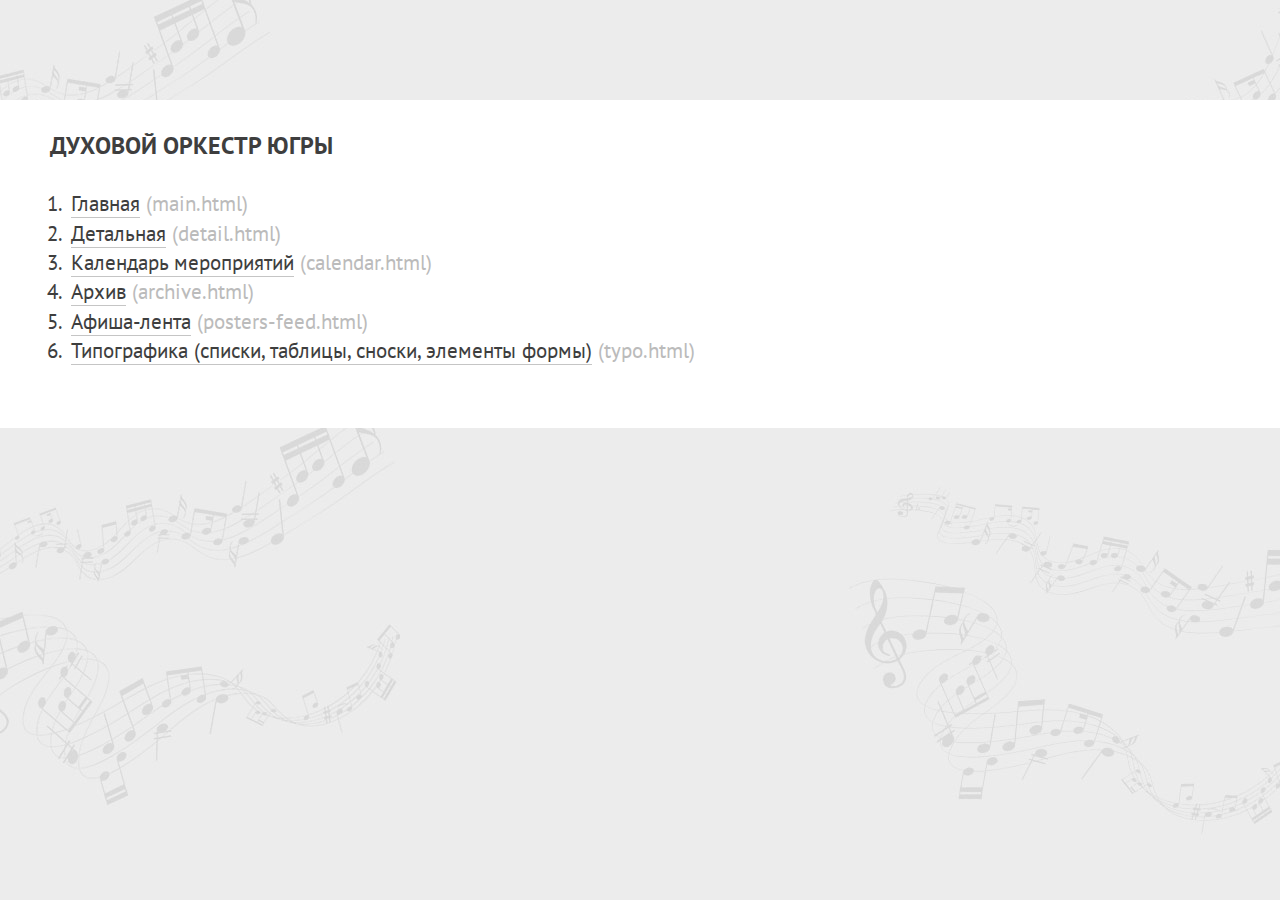
==== commit 59506a52: "posters and archive pages are done" ====
--- a/index.html
+++ b/index.html
@@ -48,6 +48,8 @@
 			<li><a href="main.html">Главная</a><span class="marked"> (main.html)</span></li>
 			<li><a href="detail.html">Детальная</a><span class="marked"> (detail.html)</span></li>
 			<li><a href="calendar.html">Календарь мероприятий</a><span class="marked"> (calendar.html)</span></li>
+			<li><a href="archive.html">Архив</a><span class="marked"> (archive.html)</span></li>
+			<li><a href="posters-feed.html">Афиша-лента</a><span class="marked"> (posters-feed.html)</span></li>
 			<li><a href="typo.html">Типографика (списки, таблицы, сноски, элементы формы)</a><span class="marked"> (typo.html)</span></li>
 		</ol>
 
--- a/css/common.css
+++ b/css/common.css
@@ -549,7 +549,7 @@
   font-weight: normal;
   font-style: italic;
 }
-.font-extra-bold, .events__number {
+.font-extra-bold, .events__number, .calendar-events__number {
   font-family: "Open Sans Extra Bold", "PT Sans", Arial, Tahoma, Verdana, sans-serif;
 }
 
@@ -637,7 +637,7 @@
   resize: vertical;
 }
 
-.footer__i, .search-form__input, .events__i, .events__date, .teasers__i, .detail__label, .detail__value, .columns__i, .form-panel, .input, .cr, .cr:before, .button, .calendar__days, .calendar__week-day, .calendar__day {
+.footer__i, .search-form__input, .events__i, .events__date, .teasers__i, .detail__label, .detail__value, .columns__i, .form-panel, .input, .cr, .cr:before, .button, .calendar__days, .calendar__week-day, .calendar__day, .calendar-events__i, .calendar-events__date, .posters__col {
   -moz-box-sizing: border-box;
   -webkit-box-sizing: border-box;
   box-sizing: border-box;
@@ -645,12 +645,12 @@
 
 /* clearfix */
 /* --------------------------------------------- */
-.section:before, .social:before, .detail__props:before, .form-panel:before, .calendar:before, .section:after, .social:after, .detail__props:after, .form-panel:after, .calendar:after {
+.section:before, .social:before, .detail__props:before, .form-panel:before, .calendar:before, .calendar__days-wrapper:before, .posters__i:before, .section:after, .social:after, .detail__props:after, .form-panel:after, .calendar:after, .calendar__days-wrapper:after, .posters__i:after {
   display: table;
   content: "";
   clear: both;
 }
-.section:after, .social:after, .detail__props:after, .form-panel:after, .calendar:after {
+.section:after, .social:after, .detail__props:after, .form-panel:after, .calendar:after, .calendar__days-wrapper:after, .posters__i:after {
   clear: both;
 }
 
@@ -1570,46 +1570,8 @@
 .detail__value {
   font-weight: bold;
 }.detail .detail__poster-ctrl {
-  display: block;
-  position: relative;
-  outline: none;
   width: 266px;
-}.detail .detail__poster-ctrl:hover:before {
-  background: #ececec;
-  filter: progid:DXImageTransform.Microsoft.Alpha(enabled=false);
-  opacity: 1;
-}
-.detail .detail__poster-ctrl:before {
-  content: "";
-  display: block;
-  position: absolute;
-  top: 0;
-  right: 0;
-  width: 62px;
-  height: 58px;
-  background: #fff;
-  filter: progid:DXImageTransform.Microsoft.Alpha(Opacity=85);
-  opacity: 0.85;
-  -moz-transition-property: background, opacity;
-  -o-transition-property: background, opacity;
-  -webkit-transition-property: background, opacity;
-  transition-property: background, opacity;
-  -moz-transition-duration: 0.5s;
-  -o-transition-duration: 0.5s;
-  -webkit-transition-duration: 0.5s;
-  transition-duration: 0.5s;
-}
-.detail .detail__poster-ctrl:after {
-  content: "";
-  display: block;
-  position: absolute;
-  top: 14px;
-  right: 16px;
-  background: url('../img/icons-sf00380368a.png') 0 -402px no-repeat;
-  width: 30px;
-  height: 30px;
-}
-
+}
 /* detail */
 /* ---------------------------------------END--- */
 /* description */
@@ -2023,7 +1985,6 @@
   height: 60px;
   position: absolute;
   top: 0;
-  z-index: 2;
   cursor: pointer;
   border: none !important;
   background: #f8f8f8;
@@ -2047,7 +2008,7 @@
   background: #ececec;
 }
 .calendar__ctrl_prev {
-  left: -1px;
+  left: 0;
 }
 .calendar__ctrl_prev:before {
   margin-top: -13.5px;
@@ -2080,14 +2041,28 @@
   font-size: 20px;
   font-size: 2rem;
   text-transform: uppercase;
+  -moz-transition-property: background;
+  -o-transition-property: background;
+  -webkit-transition-property: background;
+  transition-property: background;
+  -moz-transition-duration: 0.5s;
+  -o-transition-duration: 0.5s;
+  -webkit-transition-duration: 0.5s;
+  transition-duration: 0.5s;
+  cursor: pointer;
+}
+.calendar__month:hover {
+  background: #ececec;
 }
 .calendar__days {
   display: table-cell;
   position: relative;
   width: 50%;
+  vertical-align: top;
+  margin-bottom: 20px;
+}.calendar__days-wrapper {
   border-left: 1px solid #828282;
   border-bottom: 1px solid #828282;
-  vertical-align: top;
 }
 .calendar__week-day {
   background: #828282;
@@ -2113,8 +2088,7 @@
   border-bottom: none;
   border-left: none;
   position: relative;
-}
-.calendar__day_previous-month, .calendar__day_next-month {
+}.calendar__day_previous-month, .calendar__day_next-month {
   background: #d3d3d3;
 }
 .calendar__day_today {
@@ -2147,7 +2121,7 @@
   -webkit-transition-duration: 0.5s;
   transition-duration: 0.5s;
 }
-.calendar__day_event:hover:before {
+.calendar__day_event:hover:before, .calendar__day_over:before {
   filter: progid:DXImageTransform.Microsoft.Alpha(enabled=false);
   opacity: 1;
 }
@@ -2156,17 +2130,216 @@
   width: 50%;
   vertical-align: middle;
   padding-left: 40px;
-}
-
+  padding-top: 60px;
+}
 /* calendar */
 /* ---------------------------------------END--- */
 /* calendar-events */
 /* --------------------------------------------- */
+.calendar-events__i {
+  margin: 0 0 25px 0;
+  padding: 0;
+  padding-right: 80px;
+  display: inline-block;
+  vertical-align: top;
+  padding-left: 92px;
+  position: relative;
+  min-height: 70px;
+  visibility: hidden;
+  display: none;
+}
 .calendar-events__i_over {
-  background: yellow;
+  visibility: visible;
+  display: block;
+}.calendar-events__date {
+  display: block;
+  width: 68px;
+  height: 68px;
+  background: #9b0029;
+  color: #fff;
+  text-align: center;
+  padding-top: 8px;
+  position: absolute;
+  top: 0;
+  left: 0;
+  -moz-transition-property: background, text-shadow;
+  -o-transition-property: background, text-shadow;
+  -webkit-transition-property: background, text-shadow;
+  transition-property: background, text-shadow;
+  -moz-transition-duration: 0.5s;
+  -o-transition-duration: 0.5s;
+  -webkit-transition-duration: 0.5s;
+  transition-duration: 0.5s;
+}.calendar-events__number {
+  font-size: 36px;
+  font-size: 3.6rem;
+  line-height: 1;
+}.calendar-events__weekday {
+  font-size: 12px;
+  font-size: 1.2rem;
+}
+.calendar-events__h {
+  margin-bottom: 5px;
+}
+.calendar-events__a {
+  color: #000;
+  border-color: #4d4d4d;
+  border-color: rgba(0, 0, 0, 0.3);
+}
+.calendar-events__a:visited {
+  color: #8B8A8A;
+  border-color: #d7d7d7;
+  border-color: rgba(139, 138, 138, 0.3);
+}
+.calendar-events__a:hover {
+  color: #9B0029;
+  border-color: #ff356a;
+  border-color: rgba(155, 0, 41, 0.3);
+}
+.calendar-events__h:hover + .calendar-events__date {
+  background: #d11748;
+  text-shadow: 0 0 10px rgba(0, 0, 0, 0.5);
+}
+.calendar-events__property {
+  font-size: 12px;
+  font-size: 1.2rem;
+}
+.calendar-events__imp {
+  color: #9b0029;
+  font-weight: bold;
 }
 
 /* calendar-events */
+/* ---------------------------------------END--- */
+/* zoom-in */
+/* --------------------------------------------- */
+.zoom-in {
+  display: block;
+  position: relative;
+  outline: none !important;
+}
+.zoom-in:hover:before {
+  background: #ececec;
+  filter: progid:DXImageTransform.Microsoft.Alpha(enabled=false);
+  opacity: 1;
+}
+.zoom-in:before {
+  content: "";
+  display: block;
+  position: absolute;
+  top: 0;
+  right: 0;
+  width: 62px;
+  height: 58px;
+  background: #fff;
+  filter: progid:DXImageTransform.Microsoft.Alpha(Opacity=85);
+  opacity: 0.85;
+  -moz-transition-property: background, opacity;
+  -o-transition-property: background, opacity;
+  -webkit-transition-property: background, opacity;
+  transition-property: background, opacity;
+  -moz-transition-duration: 0.5s;
+  -o-transition-duration: 0.5s;
+  -webkit-transition-duration: 0.5s;
+  transition-duration: 0.5s;
+}
+.zoom-in:after {
+  content: "";
+  display: block;
+  position: absolute;
+  top: 14px;
+  right: 16px;
+  background: url('../img/icons-sf00380368a.png') 0 -402px no-repeat;
+  width: 30px;
+  height: 30px;
+}
+.zoom-in__img {
+  display: block;
+}
+
+/* zoom-in */
+/* ---------------------------------------END--- */
+/* posters */
+/* --------------------------------------------- */
+.posters__lst {
+  margin: 0 0 24px 0;
+  padding: 0;
+  list-style-type: none;
+}
+.posters__i {
+  margin: 0 0 36px 0;
+  border-bottom: 1px dotted #828282;
+}
+.posters__i:last-child {
+  border-bottom: none;
+  padding-bottom: 0;
+}
+.posters__col {
+  float: left;
+  margin: 0 0 36px 0;
+}
+.posters__col_poster {
+  width: 30%;
+  padding-right: 40px;
+}.posters__col_legend {
+  width: 17.5%;
+  padding-right: 40px;
+}.posters__col_description {
+  width: 52.5%;
+}.posters__property {
+  margin-bottom: 10px;
+}.posters__name {
+  margin: 0 0 20px 0;
+  padding: 0;
+}
+
+/* posters */
+/* ---------------------------------------END--- */
+/* property */
+/* --------------------------------------------- */
+.property__value {
+  font-weight: bold;
+}
+.property__legend {
+  font-style: italic;
+}
+
+/* property */
+/* ---------------------------------------END--- */
+/* page-nav */
+/* --------------------------------------------- */
+.page-nav {
+  border: 1px solid #d0d0d0;
+  border-right: none;
+  border-left: none;
+  padding: 25px 0;
+}
+.page-nav__lst {
+  margin: 0;
+  padding: 0;
+  list-style-type: none;
+  text-align: center;
+}.page-nav__i {
+  margin: 0 6px;
+  padding: 0;
+  display: inline-block;
+}.page-nav__i:first-child {
+  margin-right: 26px;
+}.page-nav__i:last-child {
+  margin-left: 26px;
+}.page-nav .page-nav__i_acitve .page-nav__a {
+  background: #9b0029;
+  color: #fff;
+  font-weight: bold;
+}
+.page-nav__a {
+  line-height: 1;
+  display: block;
+  border-bottom: none;
+  padding: 6px 10px;
+}
+
+/* page-nav */
 /* ---------------------------------------END--- */
 /* Magnific Popup CSS */
 .mfp-bg {
@@ -2822,6 +2995,18 @@
     left: 0;
     right: 0;
   }
+
+  .calendar-events__i {
+    padding-top: 72px;
+    padding-right: 15px;
+    padding-left: 15px;
+    text-align: center;
+  }
+
+  .calendar-events__date {
+    left: 50%;
+    margin-left: -34px;
+  }
 }
 
 @media screen and (max-width: 640px) {
@@ -2851,6 +3036,10 @@
     float: none;
     margin-right: 0;
   }
+
+  .calendar-events__i {
+    width: 100%;
+  }
 }
 
 @media screen and (max-width: 885px) {
@@ -2880,6 +3069,137 @@
 
   select {
     width: 100% !important;
+  }
+}
+
+@media screen and (max-width: 650px) {
+  .calendar__days {
+    display: block;
+    width: auto;
+  }
+
+  .calendar__events {
+    display: block;
+    width: auto;
+    padding-top: 0;
+  }
+
+  .calendar-events__i {
+    margin-bottom: 10px;
+  }
+  .calendar-events__i:last-child {
+    border-bottom: none;
+  }
+}
+
+@media screen and (max-width: 800px) {
+  .calendar__day {
+    height: 35px;
+    line-height: 35px;
+  }
+
+  .calendar-events__i {
+    padding-left: 30px;
+    padding-top: 0;
+    text-align: left;
+  }
+
+  .calendar-events__date {
+    width: 50px;
+    height: 50px;
+    left: 5px;
+  }
+
+  .calendar-events__number {
+    font-size: 20px;
+    font-size: 2rem;
+  }
+
+  .page-nav__lst {
+    text-align: left;
+  }
+
+  .page-nav__i {
+    margin-bottom: 10px;
+  }
+
+  .page-nav__i:first-child {
+    display: block;
+    float: none;
+    text-align: left;
+    display: block;
+    margin: 0 0 10px 0;
+  }
+
+  .page-nav__i:last-child {
+    display: block;
+    float: none;
+    text-align: left;
+    display: block;
+    margin: 0;
+  }
+}
+
+@media screen and (max-width: 900px) {
+  .posters__col_poster {
+    margin-bottom: 10px;
+  }
+
+  .posters__col_legend {
+    width: 70%;
+  }
+
+  .posters__col_description {
+    width: 70%;
+  }
+}
+
+@media screen and (max-width: 670px) {
+  .posters__col_poster {
+    width: 40%;
+    margin-bottom: 15px;
+  }
+
+  .posters__col_legend {
+    width: auto;
+  }
+
+  .posters__col_description {
+    width: auto;
+  }
+}
+
+@media screen and (max-width: 630px) {
+  .posters__col_poster {
+    padding-right: 20px;
+    width: 50%;
+  }
+}
+
+@media screen and (max-width: 400px) {
+  .posters__col_poster {
+    padding-right: 0;
+    width: 80%;
+  }
+
+  .posters__col_legend {
+    width: 100%;
+    margin-bottom: 15px;
+  }
+
+  .posters__col_description {
+    width: 100%;
+  }
+
+  .posters__property {
+    margin-bottom: 3px;
+  }
+}
+
+@media screen and (max-width: 350px) {
+  .posters__col_poster {
+    padding-right: 0;
+    width: 100%;
   }
 }
 
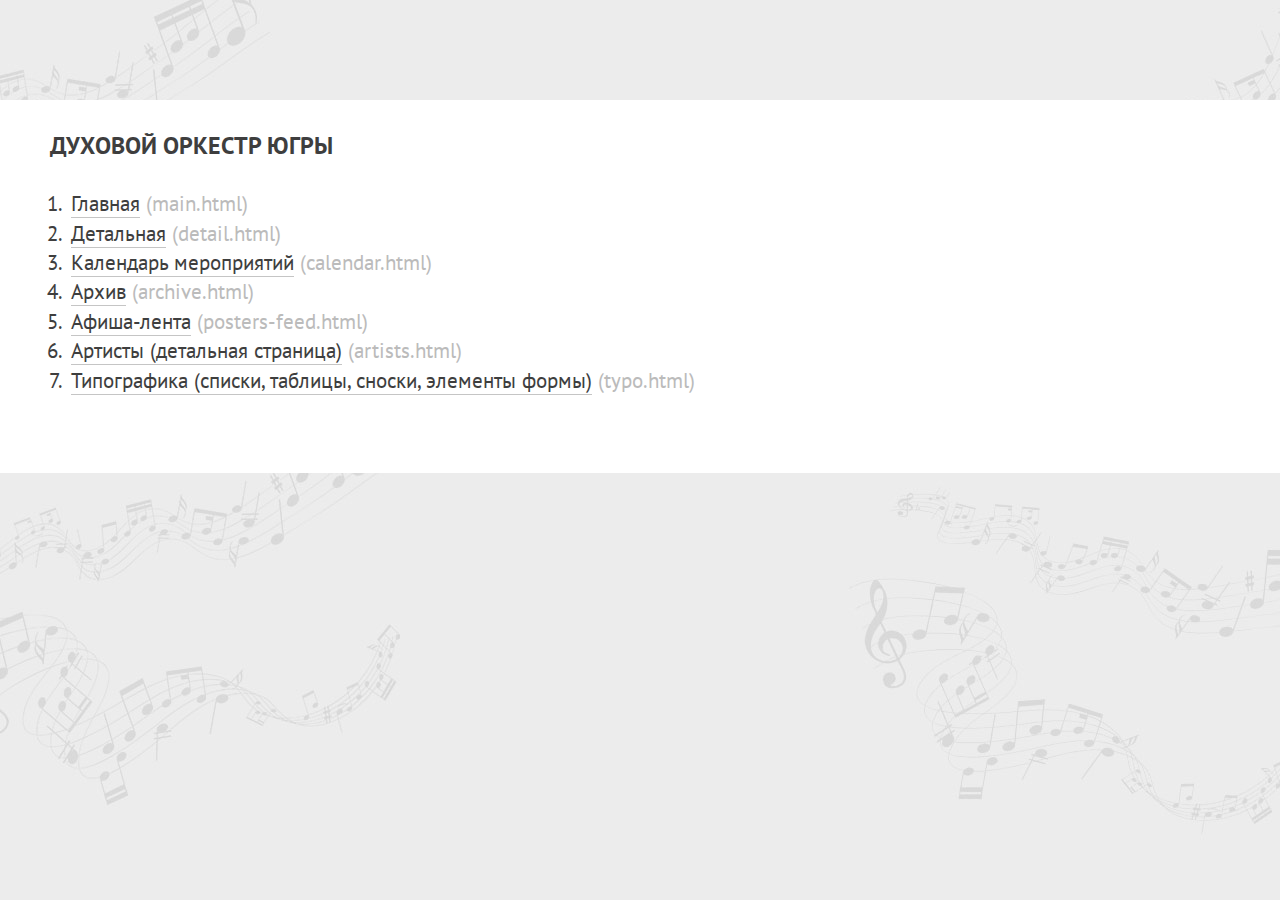
==== commit 3f70a53b: "artists page is done" ====
--- a/index.html
+++ b/index.html
@@ -50,6 +50,7 @@
 			<li><a href="calendar.html">Календарь мероприятий</a><span class="marked"> (calendar.html)</span></li>
 			<li><a href="archive.html">Архив</a><span class="marked"> (archive.html)</span></li>
 			<li><a href="posters-feed.html">Афиша-лента</a><span class="marked"> (posters-feed.html)</span></li>
+			<li><a href="artists.html">Артисты (детальная страница)</a><span class="marked"> (artists.html)</span></li>
 			<li><a href="typo.html">Типографика (списки, таблицы, сноски, элементы формы)</a><span class="marked"> (typo.html)</span></li>
 		</ol>
 
--- a/css/common.css
+++ b/css/common.css
@@ -1,3 +1,4 @@
+@charset "UTF-8";
 /*! normalize.css v3.0.2 | MIT License | git.io/normalize */
 /**
  * 1. Set default font family to sans-serif.
@@ -414,11 +415,11 @@
 }
 
 ul {
-  margin: 0 0 5px -23px;
+  margin: 0 0 30px -23px;
 }
 
 ol {
-  margin: 0 0 5px -23px;
+  margin: 0 0 20px -23px;
 }
 
 ul li,
@@ -428,7 +429,7 @@
 }
 
 .color-bullets {
-  margin: 0 0 5px 0;
+  margin: 0 0 30px 0;
   padding: 0;
   list-style-type: none;
 }
@@ -637,7 +638,7 @@
   resize: vertical;
 }
 
-.footer__i, .search-form__input, .events__i, .events__date, .teasers__i, .detail__label, .detail__value, .columns__i, .form-panel, .input, .cr, .cr:before, .button, .calendar__days, .calendar__week-day, .calendar__day, .calendar-events__i, .calendar-events__date, .posters__col {
+.footer__i, .search-form__input, .events__i, .events__date, .teasers__i, .detail__label, .detail__value, .columns__i, .form-panel, .input, .cr, .cr:before, .button, .calendar__days, .calendar__week-day, .calendar__day, .calendar-events__i, .calendar-events__date, .posters__col, .person-detail__col_description {
   -moz-box-sizing: border-box;
   -webkit-box-sizing: border-box;
   box-sizing: border-box;
@@ -645,12 +646,12 @@
 
 /* clearfix */
 /* --------------------------------------------- */
-.section:before, .social:before, .detail__props:before, .form-panel:before, .calendar:before, .calendar__days-wrapper:before, .posters__i:before, .section:after, .social:after, .detail__props:after, .form-panel:after, .calendar:after, .calendar__days-wrapper:after, .posters__i:after {
+.section:before, .social:before, .detail__props:before, .form-panel:before, .calendar:before, .calendar__days-wrapper:before, .posters__i:before, .person-detail:before, .section:after, .social:after, .detail__props:after, .form-panel:after, .calendar:after, .calendar__days-wrapper:after, .posters__i:after, .person-detail:after {
   display: table;
   content: "";
   clear: both;
 }
-.section:after, .social:after, .detail__props:after, .form-panel:after, .calendar:after, .calendar__days-wrapper:after, .posters__i:after {
+.section:after, .social:after, .detail__props:after, .form-panel:after, .calendar:after, .calendar__days-wrapper:after, .posters__i:after, .person-detail:after {
   clear: both;
 }
 
@@ -1305,13 +1306,14 @@
 .separator {
   margin: 0 0 35px 0;
   padding: 0;
-  height: 1px;
-  background: #d0d0d0;
-  display: block;
-  border: none;
+  border-top: 1px solid #c4c4c4;
+  display: block;
 }
 .separator_no-bottom-space {
   margin-bottom: 0;
+}
+.separator_dotted {
+  border-top: 1px dotted #c4c4c4;
 }
 
 /* separator */
@@ -2341,6 +2343,66 @@
 
 /* page-nav */
 /* ---------------------------------------END--- */
+/* person-detail */
+/* --------------------------------------------- */
+.person-detail__col {
+  float: left;
+}
+.person-detail__col_photo {
+  width: 30%;
+}
+.person-detail__col_description {
+  width: 70%;
+  padding-left: 40px;
+}
+
+/* person-detail */
+/* ---------------------------------------END--- */
+/* go-back */
+/* --------------------------------------------- */
+.go-back {
+  color: #9B0029;
+  border-color: #ff356a;
+  border-color: rgba(155, 0, 41, 0.3);
+  position: relative;
+  display: inline-block;
+  vertical-align: middle;
+  margin-left: 27px;
+}
+.go-back:visited {
+  color: #9B0029;
+  border-color: #ff356a;
+  border-color: rgba(155, 0, 41, 0.3);
+}
+.go-back:hover {
+  color: #9B0029;
+  border-color: #ff356a;
+  border-color: rgba(155, 0, 41, 0.3);
+}
+.go-back:before {
+  content: "←";
+  display: inline-block;
+  position: absolute;
+  top: -4px;
+  left: -27px;
+  font-size: 20px;
+  font-size: 2rem;
+}
+
+/* go-back */
+/* ---------------------------------------END--- */
+/* sm-sect-h */
+/* --------------------------------------------- */
+.sm-sect-h {
+  margin: 0 0 30px 0;
+  padding: 0;
+  font-size: 15px;
+  font-size: 1.5rem;
+  text-transform: uppercase;
+}
+
+/* sm-sect-h */
+/* ---------------------------------------END--- */
 /* Magnific Popup CSS */
 .mfp-bg {
   top: 0;
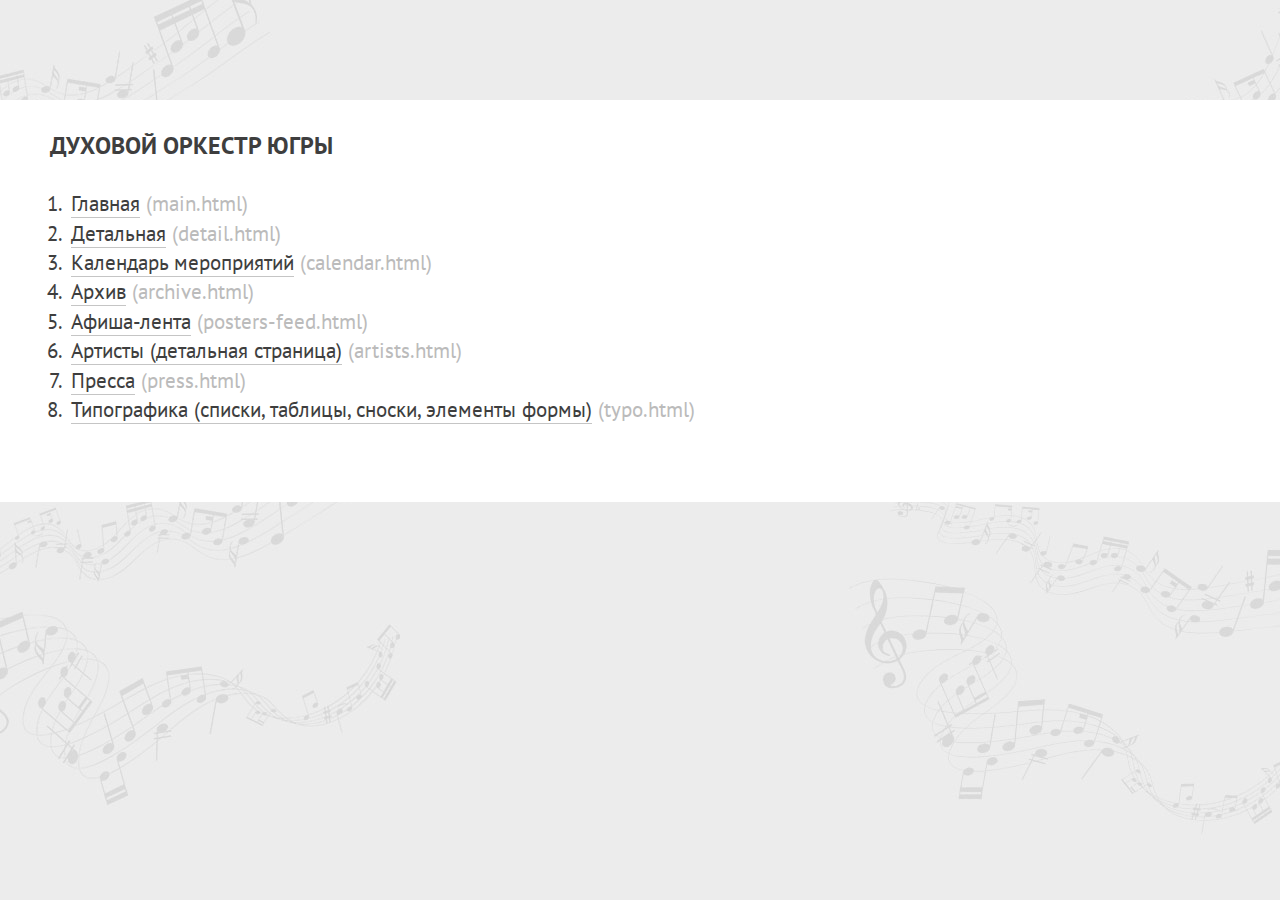
==== commit 9fac1a0f: "press page is done" ====
--- a/index.html
+++ b/index.html
@@ -51,6 +51,7 @@
 			<li><a href="archive.html">Архив</a><span class="marked"> (archive.html)</span></li>
 			<li><a href="posters-feed.html">Афиша-лента</a><span class="marked"> (posters-feed.html)</span></li>
 			<li><a href="artists.html">Артисты (детальная страница)</a><span class="marked"> (artists.html)</span></li>
+			<li><a href="press.html">Пресса</a><span class="marked"> (press.html)</span></li>
 			<li><a href="typo.html">Типографика (списки, таблицы, сноски, элементы формы)</a><span class="marked"> (typo.html)</span></li>
 		</ol>
 
--- a/css/common.css
+++ b/css/common.css
@@ -638,7 +638,7 @@
   resize: vertical;
 }
 
-.footer__i, .search-form__input, .events__i, .events__date, .teasers__i, .detail__label, .detail__value, .columns__i, .form-panel, .input, .cr, .cr:before, .button, .calendar__days, .calendar__week-day, .calendar__day, .calendar-events__i, .calendar-events__date, .posters__col, .person-detail__col_description {
+.footer__i, .search-form__input, .events__i, .events__date, .teasers__i, .detail__label, .detail__value, .columns__i, .form-panel, .input, .cr, .cr:before, .button, .calendar__days, .calendar__week-day, .calendar__day, .calendar-events__i, .calendar-events__date, .posters__col, .person-detail__col_description, .img-teasers__i {
   -moz-box-sizing: border-box;
   -webkit-box-sizing: border-box;
   box-sizing: border-box;
@@ -839,7 +839,7 @@
 /* --------------------------------------------- */
 .location-icon {
   display: inline-block;
-  background: url('../img/icons-sf00380368a.png') 0 -283px no-repeat;
+  background: url('../img/icons-s26914eec82.png') 0 -283px no-repeat;
   width: 10px;
   height: 13px;
   position: relative;
@@ -853,7 +853,7 @@
 /* --------------------------------------------- */
 .email-icon {
   display: inline-block;
-  background: url('../img/icons-sf00380368a.png') 0 -297px no-repeat;
+  background: url('../img/icons-s26914eec82.png') 0 -297px no-repeat;
   width: 13px;
   height: 9px;
   position: relative;
@@ -1070,7 +1070,7 @@
   top: 50%;
   margin-top: -8px;
   right: 12px;
-  background: url('../img/icons-sf00380368a.png') 0 -307px no-repeat;
+  background: url('../img/icons-s26914eec82.png') 0 -382px no-repeat;
   width: 16px;
   height: 16px;
 }
@@ -1161,7 +1161,7 @@
   left: 50%;
   margin-top: -10.5px;
   margin-left: -6.5px;
-  background: url('../img/icons-sf00380368a.png') 0 -380px no-repeat;
+  background: url('../img/icons-s26914eec82.png') 0 -455px no-repeat;
   width: 17px;
   height: 21px;
 }
@@ -1179,7 +1179,7 @@
   left: 50%;
   margin-top: -11.5px;
   margin-left: -5.5px;
-  background: url('../img/icons-sf00380368a.png') 0 -259px no-repeat;
+  background: url('../img/icons-s26914eec82.png') 0 -259px no-repeat;
   width: 11px;
   height: 23px;
 }
@@ -1478,7 +1478,7 @@
   top: 50%;
   margin-top: -5.5px;
   left: -22px;
-  background: url('../img/icons-sf00380368a.png') 0 -234px no-repeat;
+  background: url('../img/icons-s26914eec82.png') 0 -234px no-repeat;
   width: 16px;
   height: 15px;
 }
@@ -1496,12 +1496,12 @@
   margin-top: -58px;
 }
 .gallery .fotorama__arr--prev {
-  background: url('../img/icons-sf00380368a.png') 0 0 no-repeat;
+  background: url('../img/icons-s26914eec82.png') 0 0 no-repeat;
   width: 39px;
   height: 116px;
 }
 .gallery .fotorama__arr--next {
-  background: url('../img/icons-sf00380368a.png') 0 -117px no-repeat;
+  background: url('../img/icons-s26914eec82.png') 0 -117px no-repeat;
   width: 39px;
   height: 116px;
 }
@@ -1869,7 +1869,7 @@
   content: "";
   display: block;
   position: absolute;
-  background: url('../img/icons-sf00380368a.png') 0 -250px no-repeat;
+  background: url('../img/icons-s26914eec82.png') 0 -250px no-repeat;
   width: 9px;
   height: 8px;
   left: 4px;
@@ -2015,7 +2015,7 @@
 .calendar__ctrl_prev:before {
   margin-top: -13.5px;
   margin-left: -7px;
-  background: url('../img/icons-sf00380368a.png') 0 -324px no-repeat;
+  background: url('../img/icons-s26914eec82.png') 0 -399px no-repeat;
   width: 14px;
   height: 27px;
 }
@@ -2028,7 +2028,7 @@
 .calendar__ctrl_next:before {
   margin-top: -13.5px;
   margin-left: -7px;
-  background: url('../img/icons-sf00380368a.png') 0 -352px no-repeat;
+  background: url('../img/icons-s26914eec82.png') 0 -427px no-repeat;
   width: 14px;
   height: 27px;
 }
@@ -2251,7 +2251,7 @@
   position: absolute;
   top: 14px;
   right: 16px;
-  background: url('../img/icons-sf00380368a.png') 0 -402px no-repeat;
+  background: url('../img/icons-s26914eec82.png') 0 -477px no-repeat;
   width: 30px;
   height: 30px;
 }
@@ -2345,17 +2345,18 @@
 /* ---------------------------------------END--- */
 /* person-detail */
 /* --------------------------------------------- */
+.person-detail {
+  padding-bottom: 20px;
+}
 .person-detail__col {
   float: left;
 }
 .person-detail__col_photo {
   width: 30%;
-}
-.person-detail__col_description {
+}.person-detail__col_description {
   width: 70%;
   padding-left: 40px;
 }
-
 /* person-detail */
 /* ---------------------------------------END--- */
 /* go-back */
@@ -2402,6 +2403,77 @@
 }
 
 /* sm-sect-h */
+/* ---------------------------------------END--- */
+/* img-teasers */
+/* --------------------------------------------- */
+.img-teasers {
+  margin-left: -44px;
+}
+.img-teasers__lst {
+  width: 100%;
+  margin: 0;
+  padding: 0;
+  list-style-type: none;
+}.img-teasers__i {
+  margin: 0;
+  padding: 0 0 44px 44px;
+  display: inline-block;
+  vertical-align: top;
+  width: 32.5%;
+}.img-teasers__body {
+  height: 250px;
+  overflow: hidden;
+  margin-bottom: 17px;
+}.img-teasers__a {
+  display: table-cell;
+  vertical-align: middle;
+  text-align: center;
+  height: 250px;
+  border-bottom: none;
+  background: #000;
+}.img-teasers__img {
+  display: block;
+}
+.img-teasers__h {
+  text-transform: uppercase;
+  font-size: 15px;
+  font-size: 1.5rem;
+}
+
+/* img-teasers */
+/* ---------------------------------------END--- */
+/* play */
+/* --------------------------------------------- */
+.play {
+  position: relative;
+}
+.play:before {
+  content: "";
+  display: block;
+  position: absolute;
+  top: 50%;
+  left: 50%;
+  margin-top: -37px;
+  margin-left: -53px;
+  background: url('../img/icons-s26914eec82.png') 0 -307px no-repeat;
+  width: 106px;
+  height: 74px;
+  filter: progid:DXImageTransform.Microsoft.Alpha(Opacity=80);
+  opacity: 0.8;
+  -moz-transition-property: opacity;
+  -o-transition-property: opacity;
+  -webkit-transition-property: opacity;
+  transition-property: opacity;
+  -moz-transition-duration: 0.5s;
+  -o-transition-duration: 0.5s;
+  -webkit-transition-duration: 0.5s;
+  transition-duration: 0.5s;
+}.play:hover:before {
+  filter: progid:DXImageTransform.Microsoft.Alpha(enabled=false);
+  opacity: 1;
+}
+
+/* play */
 /* ---------------------------------------END--- */
 /* Magnific Popup CSS */
 .mfp-bg {
@@ -2861,6 +2933,39 @@
   opacity: 0;
 }
 
+/**
+ * Simple fade transition,
+ */
+.mfp-fade.mfp-bg {
+  opacity: 0;
+  -webkit-transition: all 0.15s ease-out;
+  -moz-transition: all 0.15s ease-out;
+  transition: all 0.15s ease-out;
+}
+
+.mfp-fade.mfp-bg.mfp-ready {
+  opacity: 0.8;
+}
+
+.mfp-fade.mfp-bg.mfp-removing {
+  opacity: 0;
+}
+
+.mfp-fade.mfp-wrap .mfp-content {
+  opacity: 0;
+  -webkit-transition: all 0.15s ease-out;
+  -moz-transition: all 0.15s ease-out;
+  transition: all 0.15s ease-out;
+}
+
+.mfp-fade.mfp-wrap.mfp-ready .mfp-content {
+  opacity: 1;
+}
+
+.mfp-fade.mfp-wrap.mfp-removing .mfp-content {
+  opacity: 0;
+}
+
 @media screen and (max-width: 940px) {
   .centered {
     padding-left: 20px;
@@ -3069,6 +3174,14 @@
     left: 50%;
     margin-left: -34px;
   }
+
+  .img-teasers__body {
+    height: 210px;
+  }
+
+  .img-teasers__a {
+    height: 210px;
+  }
 }
 
 @media screen and (max-width: 640px) {
@@ -3131,6 +3244,37 @@
 
   select {
     width: 100% !important;
+  }
+
+  .person-detail__col_photo {
+    width: auto;
+    margin-bottom: 20px;
+  }
+
+  .person-detail__col_description {
+    width: auto;
+    padding-left: 0;
+  }
+
+  .person-detail__col {
+    float: none;
+  }
+
+  .img-teasers__lst {
+    margin: 0;
+  }
+
+  .img-teasers__i {
+    width: 100% !important;
+    margin-left: 0;
+  }
+
+  .play:before {
+    top: 10px;
+    margin-top: 0;
+    margin-left: 0;
+    left: auto;
+    right: 10px;
   }
 }
 
@@ -3262,6 +3406,40 @@
   .posters__col_poster {
     padding-right: 0;
     width: 100%;
+  }
+}
+
+@media screen and (max-width: 600px) {
+  .img-teasers__i {
+    width: 49%;
+  }
+
+  .img-teasers__body {
+    height: 210px !important;
+  }
+
+  .img-teasers__a {
+    height: 210px !important;
+  }
+}
+
+@media screen and (max-width: 810px) {
+  .img-teasers__body {
+    height: 180px;
+  }
+
+  .img-teasers__a {
+    height: 180px;
+  }
+}
+
+@media screen and (max-width: 700px) {
+  .img-teasers__body {
+    height: 120px;
+  }
+
+  .img-teasers__a {
+    height: 120px;
   }
 }
 
